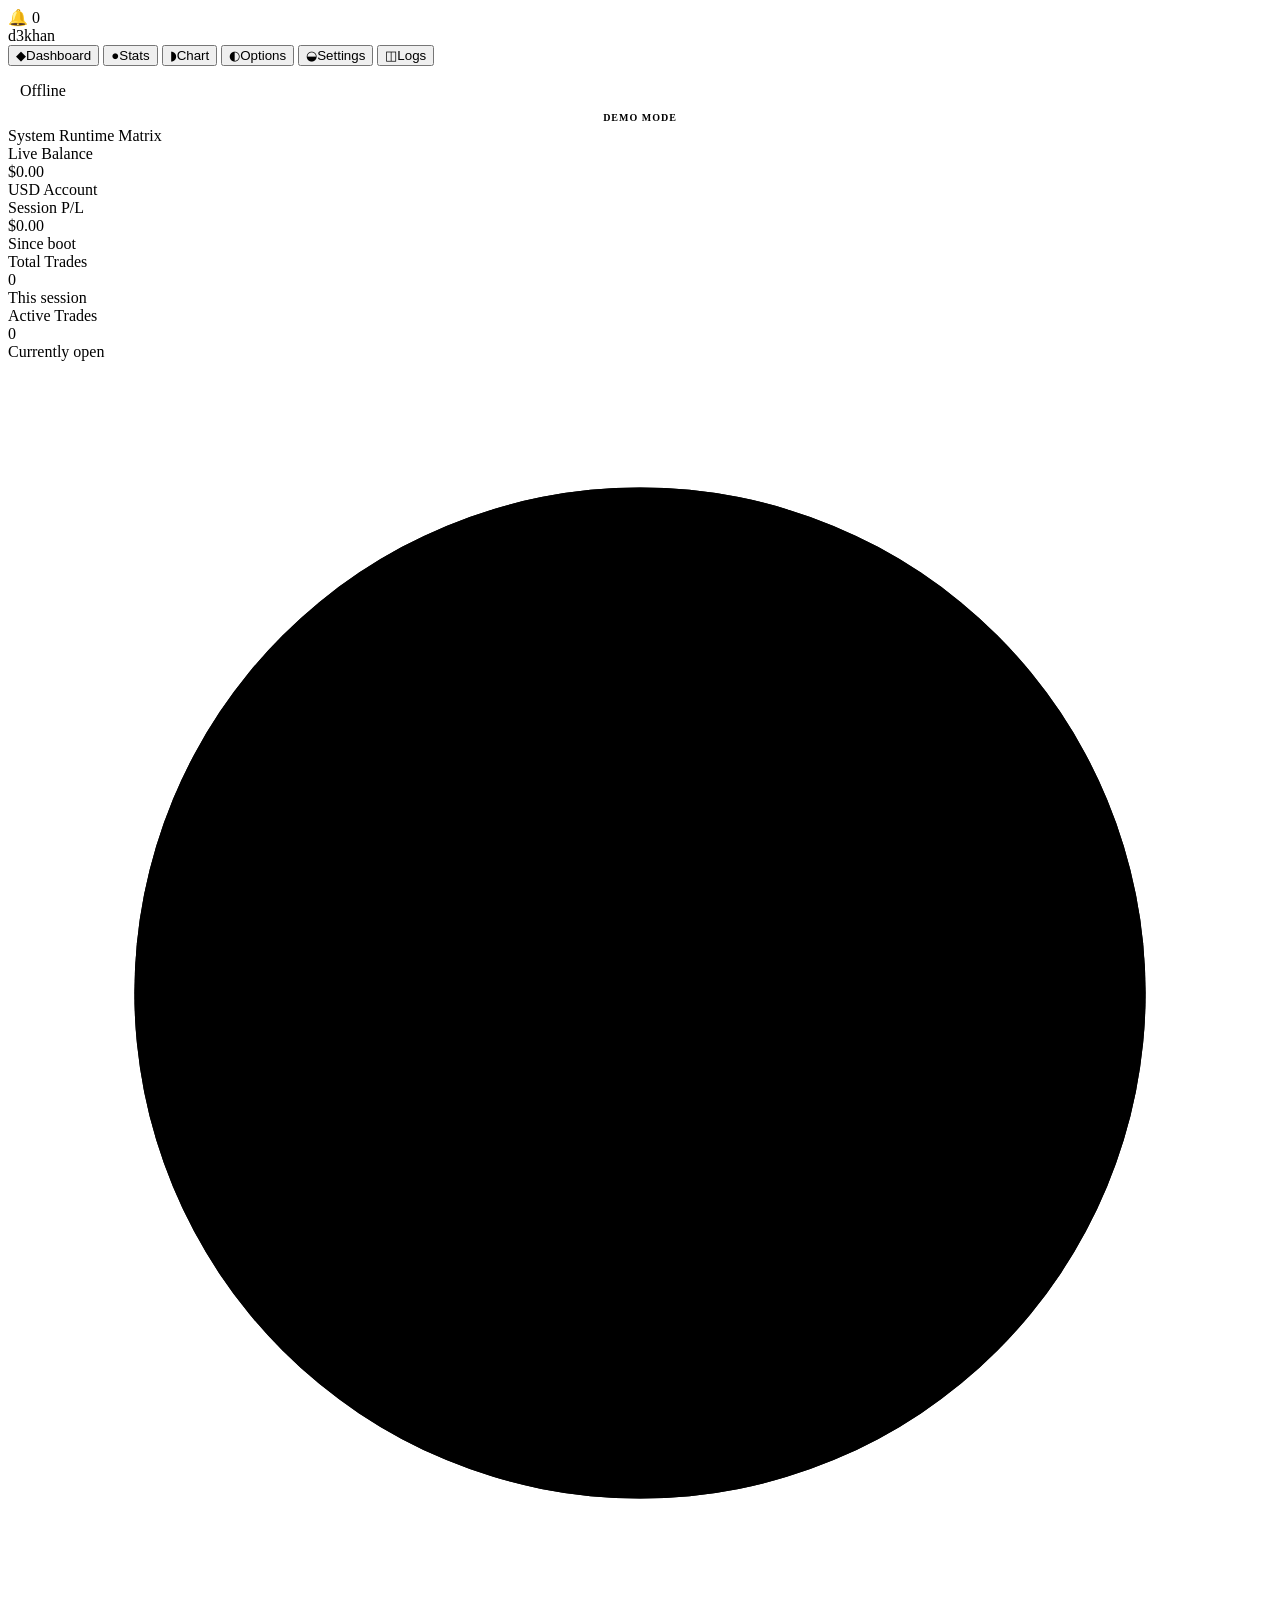
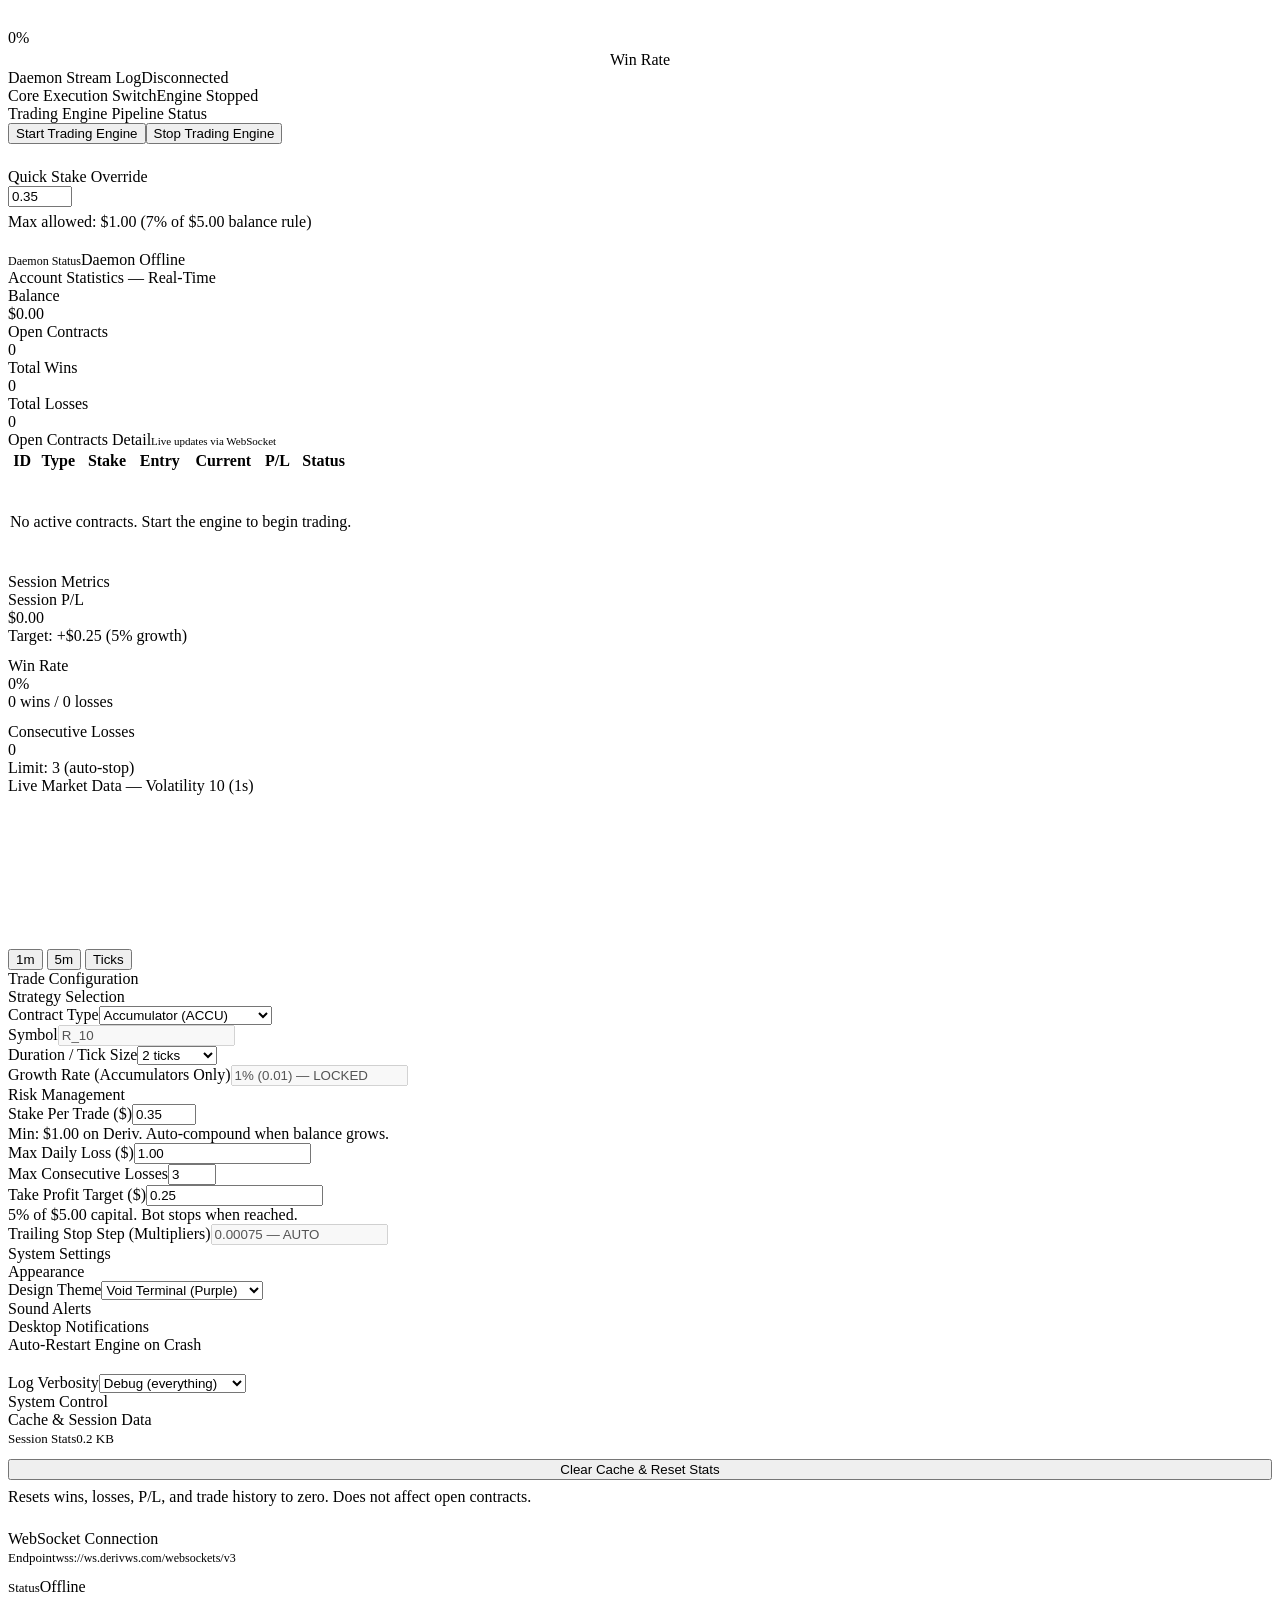
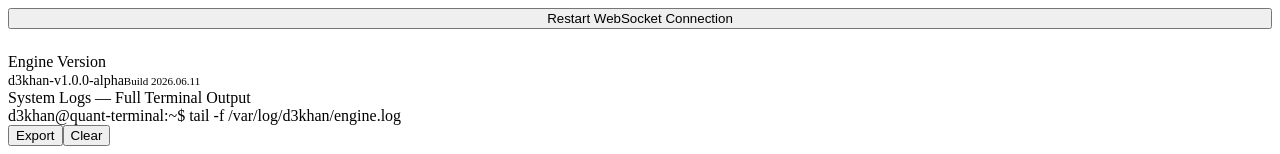
==== d3khan/static/index.html @ b5e7c8ab "initial commit" ====
<!DOCTYPE html>
<html lang="en">
<head>
<meta charset="UTF-8">
<meta name="viewport" content="width=device-width, initial-scale=1.0, maximum-scale=1.0, user-scalable=no">
<title>d3khan</title>
<link id="favicon" rel="icon" type="image/png" href="https://kimi-web-img.moonshot.cn/img/cdn-icons-png.flaticon.com/3fbf85e7470b21893f94568921916eabaa1a23be.png">
<link rel="preconnect" href="https://fonts.googleapis.com">
<link rel="preconnect" href="https://fonts.gstatic.com" crossorigin>
<link href="https://fonts.googleapis.com/css2?family=Inter:wght@300;400;500;600;700&family=JetBrains+Mono:wght@300;400;500;600;700&family=Fira+Code:wght@300;400;500;600;700&family=VT323&display=swap" rel="stylesheet">
<link rel="stylesheet" href="/static/css/themes.css">
<link rel="stylesheet" href="/static/css/base.css">
<base target="_blank">
</head>
<body data-theme="void">

<div class="toast-container" id="toastContainer"></div>

<div class="notif-bell" id="notifBell" title="Click to enable notifications">
&#128276;
<span class="notif-badge hidden" id="notifBadge">0</span>
</div>

<div class="app">
<aside class="sidebar">
<div class="logo">d3khan</div>
<nav class="tabs">
<button class="tab active" data-tab="dashboard"><span class="tab-icon">&#9670;</span><span class="tab-label">Dashboard</span></button>
<button class="tab" data-tab="stats"><span class="tab-icon">&#9679;</span><span class="tab-label">Stats</span></button>
<button class="tab" data-tab="chart"><span class="tab-icon">&#9687;</span><span class="tab-label">Chart</span></button>
<button class="tab" data-tab="options"><span class="tab-icon">&#9680;</span><span class="tab-label">Options</span></button>
<button class="tab" data-tab="settings"><span class="tab-icon">&#9682;</span><span class="tab-label">Settings</span></button>
<button class="tab" data-tab="logs"><span class="tab-icon">&#9707;</span><span class="tab-label">Logs</span></button>
</nav>
<div class="sidebar-footer" style="margin-top:auto;padding:16px 12px 0;border-top:1px solid var(--card-border);">
<div class="status-pill" id="ws-pill-sidebar" style="width:100%;justify-content:center;">
<span class="status-dot offline" id="ws-dot-sidebar"></span>
<span style="color:var(--danger)" id="ws-text-sidebar">Offline</span>
</div>
<div class="demo-badge hidden" id="demo-badge-sidebar" style="margin-top:8px;text-align:center;font-size:10px;font-weight:700;padding:4px;border-radius:4px;background:var(--warning);color:#000;letter-spacing:1px;">DEMO MODE</div>
</div>
</aside>

<main class="content">

<div class="panel active" id="dashboard">
<div class="panel-header">System Runtime Matrix</div>
<div class="card-grid-5">
<div class="card"><div class="card-label">Live Balance</div><div class="card-value" id="dash-balance">$0.00</div><div class="card-sub">USD Account</div></div>
<div class="card"><div class="card-label">Session P/L</div><div class="card-value" id="dash-pl">$0.00</div><div class="card-sub">Since boot</div></div>
<div class="card"><div class="card-label">Total Trades</div><div class="card-value" id="dash-trades">0</div><div class="card-sub">This session</div></div>
<div class="card"><div class="card-label">Active Trades</div><div class="card-value" id="dash-active">0</div><div class="card-sub">Currently open</div></div>
<div class="card"><div class="ring-container"><svg class="ring-svg" viewBox="0 0 100 100"><circle class="ring-track" cx="50" cy="50" r="40"/><circle class="ring-fill" id="winRateRing" cx="50" cy="50" r="40" stroke-dasharray="251.2" stroke-dashoffset="251.2"/></svg><div class="ring-text" id="winRateText">0%</div></div><div class="card-label" style="text-align:center;margin-top:4px;">Win Rate</div></div>
</div>
<div class="row-2" style="flex:1;min-height:0;">
<div class="panel-card">
<div class="panel-card-header"><span>Daemon Stream Log</span><span class="status-pill" id="dash-status-pill"><span class="status-dot offline" id="dash-status-dot"></span><span style="color:var(--danger)" id="dash-status-text">Disconnected</span></span></div>
<div class="panel-card-body" id="dash-log"></div>
</div>
<div class="panel-card">
<div class="panel-card-header"><span>Core Execution Switch</span><span class="status-pill" id="engine-pill"><span class="status-dot offline" id="engine-dot"></span><span style="color:var(--danger)" id="engine-text">Engine Stopped</span></span></div>
<div class="panel-card-body">
<div class="form-group"><div class="form-label">Trading Engine Pipeline Status</div><div class="flex-between mt-2" style="gap:12px;"><button class="btn btn-primary" style="flex:1;" id="btn-start">Start Trading Engine</button><button class="btn btn-danger" style="flex:1;" id="btn-stop">Stop Trading Engine</button></div></div>
<div class="form-group" style="margin-top:24px;"><div class="form-label">Quick Stake Override</div><input type="number" class="form-input" id="stake-input" value="0.35" step="0.01" min="0.01" max="1.00"><div class="card-sub" style="margin-top:6px;">Max allowed: $1.00 (7% of $5.00 balance rule)</div></div>
<div class="flex-between mt-2" style="margin-top:20px;"><span class="text-muted" style="font-size:12px;">Daemon Status</span><span class="status-pill" style="border-color:var(--danger);" id="daemon-pill"><span class="status-dot offline" id="daemon-dot"></span><span style="color:var(--danger)" id="daemon-text">Daemon Offline</span></span></div>
</div>
</div>
</div>
</div>

<div class="panel" id="stats">
<div class="panel-header">Account Statistics — Real-Time</div>
<div class="card-grid">
<div class="card"><div class="card-label">Balance</div><div class="card-value" id="stats-balance">$0.00</div></div>
<div class="card"><div class="card-label">Open Contracts</div><div class="card-value" id="stats-open">0</div></div>
<div class="card"><div class="card-label">Total Wins</div><div class="card-value positive" id="stats-wins">0</div></div>
<div class="card"><div class="card-label">Total Losses</div><div class="card-value negative" id="stats-losses">0</div></div>
</div>
<div class="row-2" style="flex:1;min-height:0;">
<div class="panel-card">
<div class="panel-card-header"><span>Open Contracts Detail</span><span class="text-muted" style="font-size:11px;">Live updates via WebSocket</span></div>
<div class="panel-card-body">
<table class="data-table"><thead><tr><th>ID</th><th>Type</th><th>Stake</th><th>Entry</th><th>Current</th><th>P/L</th><th>Status</th></tr></thead>
<tbody id="contracts-tbody"><tr><td colspan="7" style="text-align:center;color:var(--text-muted);padding:40px 0;">No active contracts. Start the engine to begin trading.</td></tr></tbody>
</table>
</div>
</div>
<div class="panel-card">
<div class="panel-card-header">Session Metrics</div>
<div class="panel-card-body">
<div class="card" style="margin-bottom:12px;"><div class="card-label">Session P/L</div><div class="card-value" id="stats-pl">$0.00</div><div class="card-sub">Target: +$0.25 (5% growth)</div></div>
<div class="card" style="margin-bottom:12px;"><div class="card-label">Win Rate</div><div class="card-value" id="stats-rate">0%</div><div class="card-sub" id="stats-wl">0 wins / 0 losses</div></div>
<div class="card"><div class="card-label">Consecutive Losses</div><div class="card-value" id="stats-consec">0</div><div class="card-sub">Limit: 3 (auto-stop)</div></div>
</div>
</div>
</div>
</div>

<div class="panel" id="chart">
<div class="panel-header">Live Market Data — Volatility 10 (1s)</div>
<div class="chart-container">
<canvas id="chartCanvas" class="chart-canvas"></canvas>
<div class="chart-overlay">
<button class="chart-btn active" data-tf="1m">1m</button>
<button class="chart-btn" data-tf="5m">5m</button>
<button class="chart-btn" data-tf="ticks">Ticks</button>
</div>
</div>
</div>

<div class="panel" id="options">
<div class="panel-header">Trade Configuration</div>
<div class="row-2" style="flex:1;min-height:0;">
<div class="panel-card">
<div class="panel-card-header">Strategy Selection</div>
<div class="panel-card-body">
<div class="form-group"><label class="form-label">Contract Type</label><select class="form-select" id="contract-type">
<option value="ACCU">Accumulator (ACCU)</option>
<option value="CALL">Rise / Fall (CALL)</option>
<option value="PUT">Rise / Fall (PUT)</option>
<option value="MULTUP">Multipliers (MULTUP)</option>
<option value="MULTDOWN">Multipliers (MULTDOWN)</option>
<option value="ONETOUCH">Touch / No Touch</option>
<option value="NOTOUCH">Touch / No Touch</option>
<option value="OVER">Digits Over / Under</option>
<option value="UNDER">Digits Over / Under</option>
<option value="HIGHER">Higher / Lower</option>
<option value="LOWER">Higher / Lower</option>
<option value="DIGITEVEN">Even / Odd</option>
<option value="DIGITODD">Even / Odd</option>
<option value="DIGITMATCH">Match / Differ</option>
<option value="DIGITDIFF">Match / Differ</option>
</select></div>
<div class="form-group"><label class="form-label">Symbol</label><input type="text" class="form-input" value="R_10" disabled></div>
<div class="form-group"><label class="form-label">Duration / Tick Size</label><select class="form-select" id="duration-select"><option>2 ticks</option><option>5 ticks</option><option>1 minute</option><option>5 minutes</option></select></div>
<div class="form-group"><label class="form-label">Growth Rate (Accumulators Only)</label><input type="text" class="form-input" value="1% (0.01) — LOCKED" disabled></div>
</div>
</div>
<div class="panel-card">
<div class="panel-card-header">Risk Management</div>
<div class="panel-card-body">
<div class="form-group"><label class="form-label">Stake Per Trade ($)</label><input type="number" class="form-input" id="opt-stake" value="0.35" step="0.01" min="0.01" max="1.00"><div class="card-sub">Min: $1.00 on Deriv. Auto-compound when balance grows.</div></div>
<div class="form-group"><label class="form-label">Max Daily Loss ($)</label><input type="number" class="form-input" id="max-loss" value="1.00" step="0.01"></div>
<div class="form-group"><label class="form-label">Max Consecutive Losses</label><input type="number" class="form-input" id="max-consec" value="3" step="1" min="1" max="10"></div>
<div class="form-group"><label class="form-label">Take Profit Target ($)</label><input type="number" class="form-input" id="tp-target" value="0.25" step="0.01"><div class="card-sub">5% of $5.00 capital. Bot stops when reached.</div></div>
<div class="form-group"><label class="form-label">Trailing Stop Step (Multipliers)</label><input type="text" class="form-input" value="0.00075 — AUTO" disabled></div>
</div>
</div>
</div>
</div>

<div class="panel" id="settings">
<div class="panel-header">System Settings</div>
<div class="row-2" style="flex:1;min-height:0;">
<div class="panel-card">
<div class="panel-card-header">Appearance</div>
<div class="panel-card-body">
<div class="form-group"><label class="form-label">Design Theme</label><select class="form-select" id="theme-selector">
<option value="void" selected>Void Terminal (Purple)</option>
<option value="ice">Ice Terminal (Blue)</option>
<option value="matrix">Matrix Terminal (Green)</option>
</select></div>
<div class="toggle-row"><span class="toggle-label">Sound Alerts</span><div class="toggle" id="toggle-sound"><div class="toggle-knob"></div></div></div>
<div class="toggle-row"><span class="toggle-label">Desktop Notifications</span><div class="toggle active" id="toggle-notif"><div class="toggle-knob"></div></div></div>
<div class="toggle-row"><span class="toggle-label">Auto-Restart Engine on Crash</span><div class="toggle active" id="toggle-restart"><div class="toggle-knob"></div></div></div>
<div class="form-group" style="margin-top:20px;"><label class="form-label">Log Verbosity</label><select class="form-select" id="log-level"><option>Debug (everything)</option><option>Info (trades + errors)</option><option>Warning (errors only)</option></select></div>
</div>
</div>
<div class="panel-card">
<div class="panel-card-header">System Control</div>
<div class="panel-card-body">
<div class="form-group"><label class="form-label">Cache & Session Data</label><div class="card" style="margin-bottom:12px;"><div class="flex-between"><span class="text-muted" style="font-size:13px;">Session Stats</span><span class="text-success" style="font-size:13px;font-family:var(--font-mono);" id="cache-size">0.2 KB</span></div></div><button class="btn btn-danger" style="width:100%;" id="btn-clear-cache">Clear Cache & Reset Stats</button><div class="card-sub" style="margin-top:8px;">Resets wins, losses, P/L, and trade history to zero. Does not affect open contracts.</div></div>
<div class="form-group" style="margin-top:24px;"><label class="form-label">WebSocket Connection</label><div class="flex-between" style="margin-bottom:12px;"><span class="text-muted" style="font-size:13px;">Endpoint</span><span style="font-family:var(--font-mono);font-size:12px;">wss://ws.derivws.com/websockets/v3</span></div><div class="flex-between" style="margin-bottom:12px;"><span class="text-muted" style="font-size:13px;">Status</span><span class="status-pill" id="ws-pill"><span class="status-dot offline" id="ws-dot"></span><span style="color:var(--danger)" id="ws-text">Offline</span></span></div><button class="btn btn-outline" style="width:100%;" id="btn-restart-ws">Restart WebSocket Connection</button></div>
<div class="form-group" style="margin-top:24px;"><label class="form-label">Engine Version</label><div class="flex-between"><span style="font-family:var(--font-mono);font-size:14px;">d3khan-v1.0.0-alpha</span><span class="text-muted" style="font-size:11px;">Build 2026.06.11</span></div></div>
</div>
</div>
</div>
</div>

<div class="panel" id="logs">
<div class="panel-header">System Logs — Full Terminal Output</div>
<div class="panel-card" style="flex:1;">
<div class="panel-card-header"><span>d3khan@quant-terminal:~$ tail -f /var/log/d3khan/engine.log</span><div class="flex-between gap-2"><button class="btn btn-sm btn-outline" id="btn-export-logs">Export</button><button class="btn btn-sm btn-outline" id="btn-clear-logs">Clear</button></div></div>
<div class="panel-card-body" id="full-logs"></div>
</div>
</div>

</main>
</div>

<script src="/static/js/utils.js"></script>
<script src="/static/js/dashboard.js"></script>
<script src="/static/js/stats.js"></script>
<script src="/static/js/chart.js"></script>
<script src="/static/js/options.js"></script>
<script src="/static/js/settings.js"></script>
<script src="/static/js/logs.js"></script>
<script src="/static/js/app.js"></script>
</body>
</html>
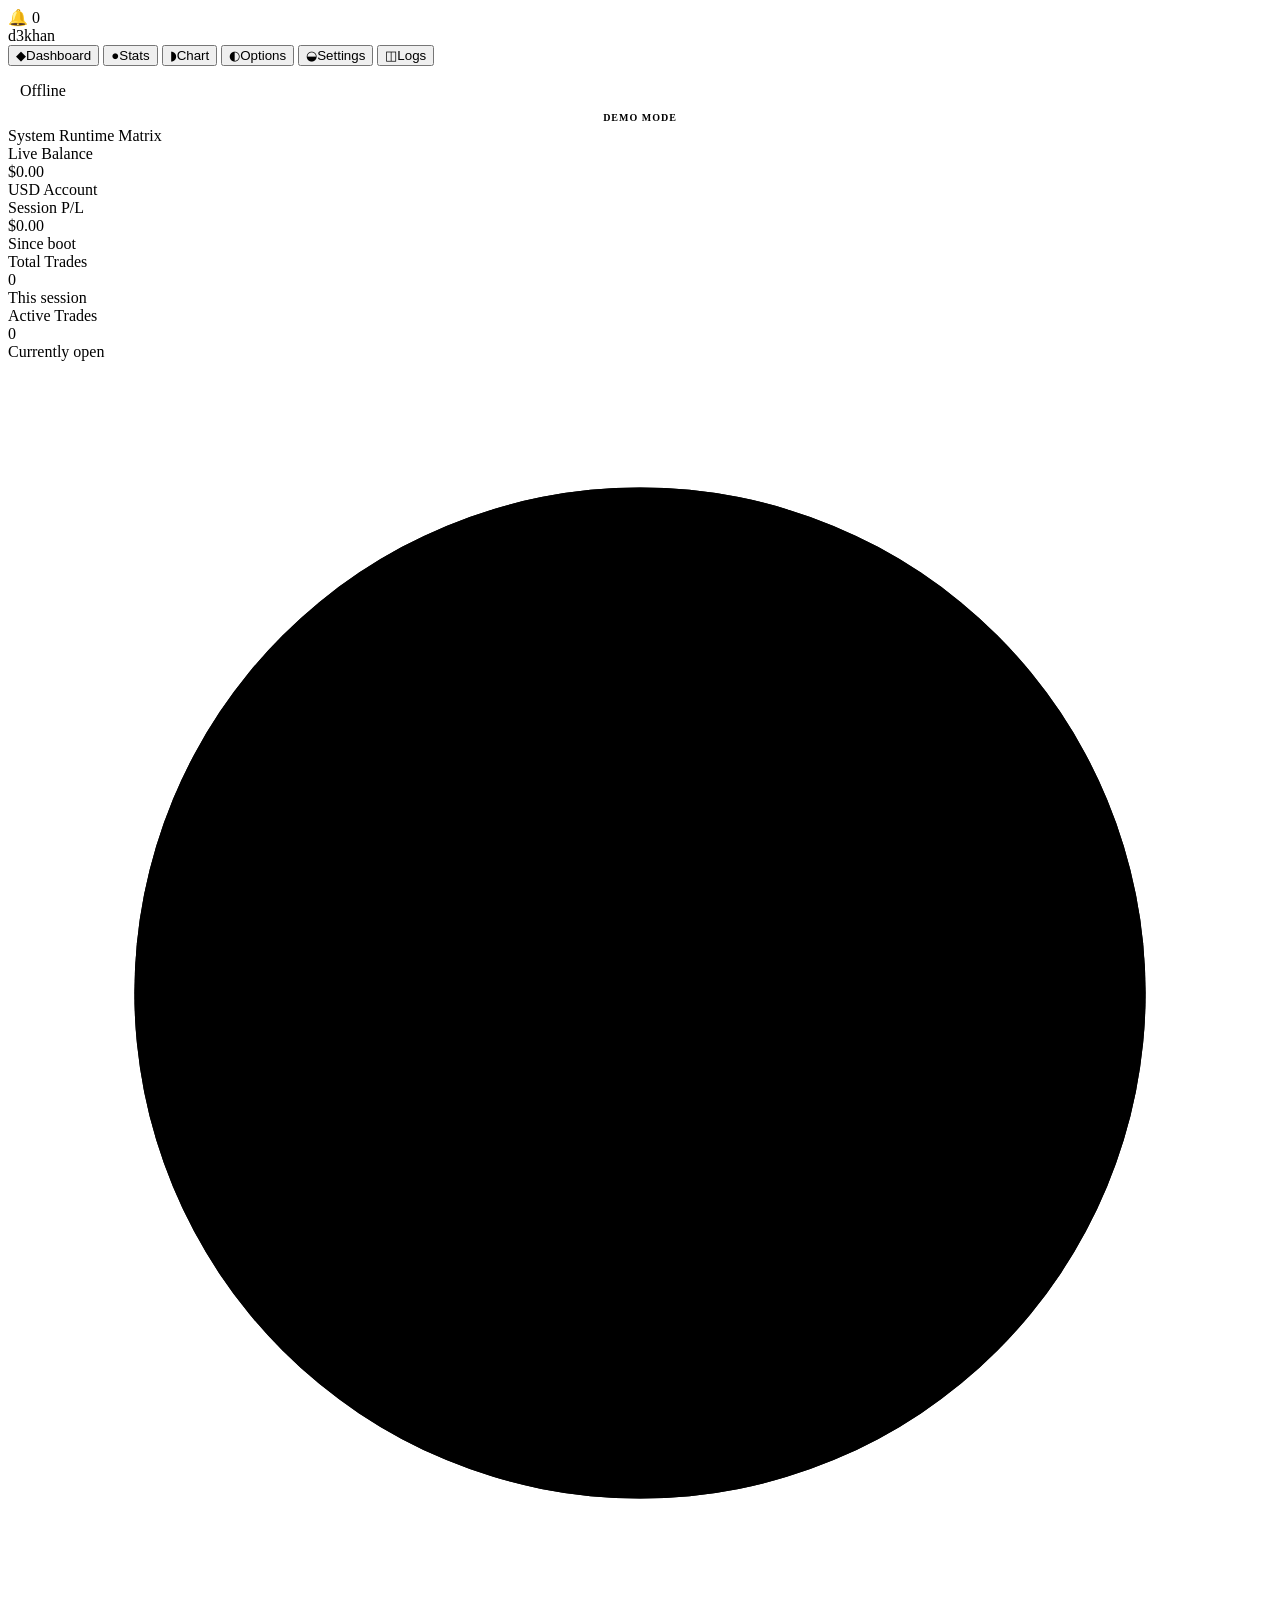
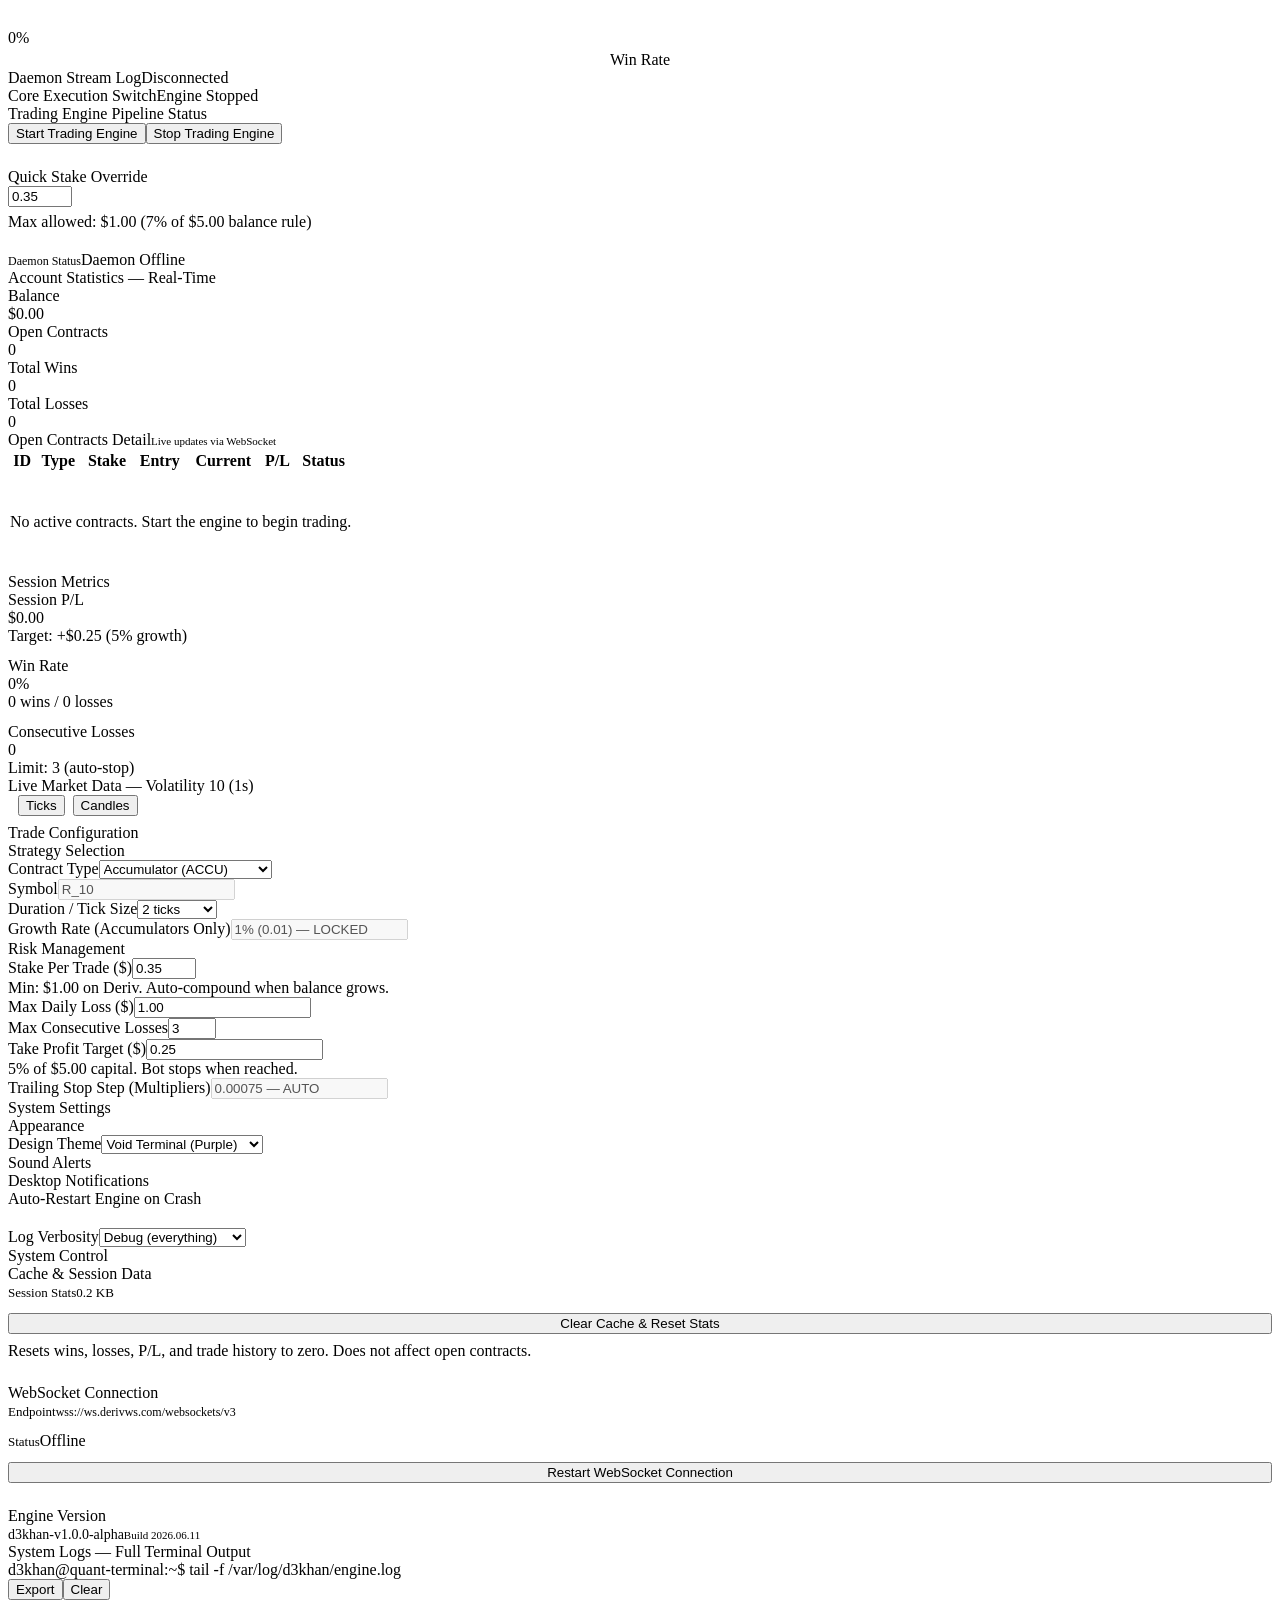
==== commit aab439c0: "charts added" ====
--- a/d3khan/static/index.html
+++ b/d3khan/static/index.html
@@ -1,200 +1,415 @@
 <!DOCTYPE html>
 <html lang="en">
+
 <head>
-<meta charset="UTF-8">
-<meta name="viewport" content="width=device-width, initial-scale=1.0, maximum-scale=1.0, user-scalable=no">
-<title>d3khan</title>
-<link id="favicon" rel="icon" type="image/png" href="https://kimi-web-img.moonshot.cn/img/cdn-icons-png.flaticon.com/3fbf85e7470b21893f94568921916eabaa1a23be.png">
-<link rel="preconnect" href="https://fonts.googleapis.com">
-<link rel="preconnect" href="https://fonts.gstatic.com" crossorigin>
-<link href="https://fonts.googleapis.com/css2?family=Inter:wght@300;400;500;600;700&family=JetBrains+Mono:wght@300;400;500;600;700&family=Fira+Code:wght@300;400;500;600;700&family=VT323&display=swap" rel="stylesheet">
-<link rel="stylesheet" href="/static/css/themes.css">
-<link rel="stylesheet" href="/static/css/base.css">
-<base target="_blank">
+    <meta charset="UTF-8">
+    <meta name="viewport" content="width=device-width, initial-scale=1.0, maximum-scale=1.0, user-scalable=no">
+    <title>d3khan</title>
+    <link id="favicon" rel="icon" type="image/png"
+        href="https://kimi-web-img.moonshot.cn/img/cdn-icons-png.flaticon.com/3fbf85e7470b21893f94568921916eabaa1a23be.png">
+    <link rel="preconnect" href="https://fonts.googleapis.com">
+    <link rel="preconnect" href="https://fonts.gstatic.com" crossorigin>
+    <link
+        href="https://fonts.googleapis.com/css2?family=Inter:wght@300;400;500;600;700&family=JetBrains+Mono:wght@300;400;500;600;700&family=Fira+Code:wght@300;400;500;600;700&family=VT323&display=swap"
+        rel="stylesheet">
+    <link rel="stylesheet" href="/static/css/themes.css">
+    <link rel="stylesheet" href="/static/css/base.css">
+    <base target="_blank">
 </head>
+
 <body data-theme="void">
 
-<div class="toast-container" id="toastContainer"></div>
-
-<div class="notif-bell" id="notifBell" title="Click to enable notifications">
-&#128276;
-<span class="notif-badge hidden" id="notifBadge">0</span>
-</div>
-
-<div class="app">
-<aside class="sidebar">
-<div class="logo">d3khan</div>
-<nav class="tabs">
-<button class="tab active" data-tab="dashboard"><span class="tab-icon">&#9670;</span><span class="tab-label">Dashboard</span></button>
-<button class="tab" data-tab="stats"><span class="tab-icon">&#9679;</span><span class="tab-label">Stats</span></button>
-<button class="tab" data-tab="chart"><span class="tab-icon">&#9687;</span><span class="tab-label">Chart</span></button>
-<button class="tab" data-tab="options"><span class="tab-icon">&#9680;</span><span class="tab-label">Options</span></button>
-<button class="tab" data-tab="settings"><span class="tab-icon">&#9682;</span><span class="tab-label">Settings</span></button>
-<button class="tab" data-tab="logs"><span class="tab-icon">&#9707;</span><span class="tab-label">Logs</span></button>
-</nav>
-<div class="sidebar-footer" style="margin-top:auto;padding:16px 12px 0;border-top:1px solid var(--card-border);">
-<div class="status-pill" id="ws-pill-sidebar" style="width:100%;justify-content:center;">
-<span class="status-dot offline" id="ws-dot-sidebar"></span>
-<span style="color:var(--danger)" id="ws-text-sidebar">Offline</span>
-</div>
-<div class="demo-badge hidden" id="demo-badge-sidebar" style="margin-top:8px;text-align:center;font-size:10px;font-weight:700;padding:4px;border-radius:4px;background:var(--warning);color:#000;letter-spacing:1px;">DEMO MODE</div>
-</div>
-</aside>
-
-<main class="content">
-
-<div class="panel active" id="dashboard">
-<div class="panel-header">System Runtime Matrix</div>
-<div class="card-grid-5">
-<div class="card"><div class="card-label">Live Balance</div><div class="card-value" id="dash-balance">$0.00</div><div class="card-sub">USD Account</div></div>
-<div class="card"><div class="card-label">Session P/L</div><div class="card-value" id="dash-pl">$0.00</div><div class="card-sub">Since boot</div></div>
-<div class="card"><div class="card-label">Total Trades</div><div class="card-value" id="dash-trades">0</div><div class="card-sub">This session</div></div>
-<div class="card"><div class="card-label">Active Trades</div><div class="card-value" id="dash-active">0</div><div class="card-sub">Currently open</div></div>
-<div class="card"><div class="ring-container"><svg class="ring-svg" viewBox="0 0 100 100"><circle class="ring-track" cx="50" cy="50" r="40"/><circle class="ring-fill" id="winRateRing" cx="50" cy="50" r="40" stroke-dasharray="251.2" stroke-dashoffset="251.2"/></svg><div class="ring-text" id="winRateText">0%</div></div><div class="card-label" style="text-align:center;margin-top:4px;">Win Rate</div></div>
-</div>
-<div class="row-2" style="flex:1;min-height:0;">
-<div class="panel-card">
-<div class="panel-card-header"><span>Daemon Stream Log</span><span class="status-pill" id="dash-status-pill"><span class="status-dot offline" id="dash-status-dot"></span><span style="color:var(--danger)" id="dash-status-text">Disconnected</span></span></div>
-<div class="panel-card-body" id="dash-log"></div>
-</div>
-<div class="panel-card">
-<div class="panel-card-header"><span>Core Execution Switch</span><span class="status-pill" id="engine-pill"><span class="status-dot offline" id="engine-dot"></span><span style="color:var(--danger)" id="engine-text">Engine Stopped</span></span></div>
-<div class="panel-card-body">
-<div class="form-group"><div class="form-label">Trading Engine Pipeline Status</div><div class="flex-between mt-2" style="gap:12px;"><button class="btn btn-primary" style="flex:1;" id="btn-start">Start Trading Engine</button><button class="btn btn-danger" style="flex:1;" id="btn-stop">Stop Trading Engine</button></div></div>
-<div class="form-group" style="margin-top:24px;"><div class="form-label">Quick Stake Override</div><input type="number" class="form-input" id="stake-input" value="0.35" step="0.01" min="0.01" max="1.00"><div class="card-sub" style="margin-top:6px;">Max allowed: $1.00 (7% of $5.00 balance rule)</div></div>
-<div class="flex-between mt-2" style="margin-top:20px;"><span class="text-muted" style="font-size:12px;">Daemon Status</span><span class="status-pill" style="border-color:var(--danger);" id="daemon-pill"><span class="status-dot offline" id="daemon-dot"></span><span style="color:var(--danger)" id="daemon-text">Daemon Offline</span></span></div>
-</div>
-</div>
-</div>
-</div>
-
-<div class="panel" id="stats">
-<div class="panel-header">Account Statistics — Real-Time</div>
-<div class="card-grid">
-<div class="card"><div class="card-label">Balance</div><div class="card-value" id="stats-balance">$0.00</div></div>
-<div class="card"><div class="card-label">Open Contracts</div><div class="card-value" id="stats-open">0</div></div>
-<div class="card"><div class="card-label">Total Wins</div><div class="card-value positive" id="stats-wins">0</div></div>
-<div class="card"><div class="card-label">Total Losses</div><div class="card-value negative" id="stats-losses">0</div></div>
-</div>
-<div class="row-2" style="flex:1;min-height:0;">
-<div class="panel-card">
-<div class="panel-card-header"><span>Open Contracts Detail</span><span class="text-muted" style="font-size:11px;">Live updates via WebSocket</span></div>
-<div class="panel-card-body">
-<table class="data-table"><thead><tr><th>ID</th><th>Type</th><th>Stake</th><th>Entry</th><th>Current</th><th>P/L</th><th>Status</th></tr></thead>
-<tbody id="contracts-tbody"><tr><td colspan="7" style="text-align:center;color:var(--text-muted);padding:40px 0;">No active contracts. Start the engine to begin trading.</td></tr></tbody>
-</table>
-</div>
-</div>
-<div class="panel-card">
-<div class="panel-card-header">Session Metrics</div>
-<div class="panel-card-body">
-<div class="card" style="margin-bottom:12px;"><div class="card-label">Session P/L</div><div class="card-value" id="stats-pl">$0.00</div><div class="card-sub">Target: +$0.25 (5% growth)</div></div>
-<div class="card" style="margin-bottom:12px;"><div class="card-label">Win Rate</div><div class="card-value" id="stats-rate">0%</div><div class="card-sub" id="stats-wl">0 wins / 0 losses</div></div>
-<div class="card"><div class="card-label">Consecutive Losses</div><div class="card-value" id="stats-consec">0</div><div class="card-sub">Limit: 3 (auto-stop)</div></div>
-</div>
-</div>
-</div>
-</div>
-
-<div class="panel" id="chart">
-<div class="panel-header">Live Market Data — Volatility 10 (1s)</div>
-<div class="chart-container">
-<canvas id="chartCanvas" class="chart-canvas"></canvas>
-<div class="chart-overlay">
-<button class="chart-btn active" data-tf="1m">1m</button>
-<button class="chart-btn" data-tf="5m">5m</button>
-<button class="chart-btn" data-tf="ticks">Ticks</button>
-</div>
-</div>
-</div>
-
-<div class="panel" id="options">
-<div class="panel-header">Trade Configuration</div>
-<div class="row-2" style="flex:1;min-height:0;">
-<div class="panel-card">
-<div class="panel-card-header">Strategy Selection</div>
-<div class="panel-card-body">
-<div class="form-group"><label class="form-label">Contract Type</label><select class="form-select" id="contract-type">
-<option value="ACCU">Accumulator (ACCU)</option>
-<option value="CALL">Rise / Fall (CALL)</option>
-<option value="PUT">Rise / Fall (PUT)</option>
-<option value="MULTUP">Multipliers (MULTUP)</option>
-<option value="MULTDOWN">Multipliers (MULTDOWN)</option>
-<option value="ONETOUCH">Touch / No Touch</option>
-<option value="NOTOUCH">Touch / No Touch</option>
-<option value="OVER">Digits Over / Under</option>
-<option value="UNDER">Digits Over / Under</option>
-<option value="HIGHER">Higher / Lower</option>
-<option value="LOWER">Higher / Lower</option>
-<option value="DIGITEVEN">Even / Odd</option>
-<option value="DIGITODD">Even / Odd</option>
-<option value="DIGITMATCH">Match / Differ</option>
-<option value="DIGITDIFF">Match / Differ</option>
-</select></div>
-<div class="form-group"><label class="form-label">Symbol</label><input type="text" class="form-input" value="R_10" disabled></div>
-<div class="form-group"><label class="form-label">Duration / Tick Size</label><select class="form-select" id="duration-select"><option>2 ticks</option><option>5 ticks</option><option>1 minute</option><option>5 minutes</option></select></div>
-<div class="form-group"><label class="form-label">Growth Rate (Accumulators Only)</label><input type="text" class="form-input" value="1% (0.01) — LOCKED" disabled></div>
-</div>
-</div>
-<div class="panel-card">
-<div class="panel-card-header">Risk Management</div>
-<div class="panel-card-body">
-<div class="form-group"><label class="form-label">Stake Per Trade ($)</label><input type="number" class="form-input" id="opt-stake" value="0.35" step="0.01" min="0.01" max="1.00"><div class="card-sub">Min: $1.00 on Deriv. Auto-compound when balance grows.</div></div>
-<div class="form-group"><label class="form-label">Max Daily Loss ($)</label><input type="number" class="form-input" id="max-loss" value="1.00" step="0.01"></div>
-<div class="form-group"><label class="form-label">Max Consecutive Losses</label><input type="number" class="form-input" id="max-consec" value="3" step="1" min="1" max="10"></div>
-<div class="form-group"><label class="form-label">Take Profit Target ($)</label><input type="number" class="form-input" id="tp-target" value="0.25" step="0.01"><div class="card-sub">5% of $5.00 capital. Bot stops when reached.</div></div>
-<div class="form-group"><label class="form-label">Trailing Stop Step (Multipliers)</label><input type="text" class="form-input" value="0.00075 — AUTO" disabled></div>
-</div>
-</div>
-</div>
-</div>
-
-<div class="panel" id="settings">
-<div class="panel-header">System Settings</div>
-<div class="row-2" style="flex:1;min-height:0;">
-<div class="panel-card">
-<div class="panel-card-header">Appearance</div>
-<div class="panel-card-body">
-<div class="form-group"><label class="form-label">Design Theme</label><select class="form-select" id="theme-selector">
-<option value="void" selected>Void Terminal (Purple)</option>
-<option value="ice">Ice Terminal (Blue)</option>
-<option value="matrix">Matrix Terminal (Green)</option>
-</select></div>
-<div class="toggle-row"><span class="toggle-label">Sound Alerts</span><div class="toggle" id="toggle-sound"><div class="toggle-knob"></div></div></div>
-<div class="toggle-row"><span class="toggle-label">Desktop Notifications</span><div class="toggle active" id="toggle-notif"><div class="toggle-knob"></div></div></div>
-<div class="toggle-row"><span class="toggle-label">Auto-Restart Engine on Crash</span><div class="toggle active" id="toggle-restart"><div class="toggle-knob"></div></div></div>
-<div class="form-group" style="margin-top:20px;"><label class="form-label">Log Verbosity</label><select class="form-select" id="log-level"><option>Debug (everything)</option><option>Info (trades + errors)</option><option>Warning (errors only)</option></select></div>
-</div>
-</div>
-<div class="panel-card">
-<div class="panel-card-header">System Control</div>
-<div class="panel-card-body">
-<div class="form-group"><label class="form-label">Cache & Session Data</label><div class="card" style="margin-bottom:12px;"><div class="flex-between"><span class="text-muted" style="font-size:13px;">Session Stats</span><span class="text-success" style="font-size:13px;font-family:var(--font-mono);" id="cache-size">0.2 KB</span></div></div><button class="btn btn-danger" style="width:100%;" id="btn-clear-cache">Clear Cache & Reset Stats</button><div class="card-sub" style="margin-top:8px;">Resets wins, losses, P/L, and trade history to zero. Does not affect open contracts.</div></div>
-<div class="form-group" style="margin-top:24px;"><label class="form-label">WebSocket Connection</label><div class="flex-between" style="margin-bottom:12px;"><span class="text-muted" style="font-size:13px;">Endpoint</span><span style="font-family:var(--font-mono);font-size:12px;">wss://ws.derivws.com/websockets/v3</span></div><div class="flex-between" style="margin-bottom:12px;"><span class="text-muted" style="font-size:13px;">Status</span><span class="status-pill" id="ws-pill"><span class="status-dot offline" id="ws-dot"></span><span style="color:var(--danger)" id="ws-text">Offline</span></span></div><button class="btn btn-outline" style="width:100%;" id="btn-restart-ws">Restart WebSocket Connection</button></div>
-<div class="form-group" style="margin-top:24px;"><label class="form-label">Engine Version</label><div class="flex-between"><span style="font-family:var(--font-mono);font-size:14px;">d3khan-v1.0.0-alpha</span><span class="text-muted" style="font-size:11px;">Build 2026.06.11</span></div></div>
-</div>
-</div>
-</div>
-</div>
-
-<div class="panel" id="logs">
-<div class="panel-header">System Logs — Full Terminal Output</div>
-<div class="panel-card" style="flex:1;">
-<div class="panel-card-header"><span>d3khan@quant-terminal:~$ tail -f /var/log/d3khan/engine.log</span><div class="flex-between gap-2"><button class="btn btn-sm btn-outline" id="btn-export-logs">Export</button><button class="btn btn-sm btn-outline" id="btn-clear-logs">Clear</button></div></div>
-<div class="panel-card-body" id="full-logs"></div>
-</div>
-</div>
-
-</main>
-</div>
-
-<script src="/static/js/utils.js"></script>
-<script src="/static/js/dashboard.js"></script>
-<script src="/static/js/stats.js"></script>
-<script src="/static/js/chart.js"></script>
-<script src="/static/js/options.js"></script>
-<script src="/static/js/settings.js"></script>
-<script src="/static/js/logs.js"></script>
-<script src="/static/js/app.js"></script>
+    <div class="toast-container" id="toastContainer"></div>
+
+    <div class="notif-bell" id="notifBell" title="Click to enable notifications">
+        &#128276;
+        <span class="notif-badge hidden" id="notifBadge">0</span>
+    </div>
+
+    <div class="app">
+        <aside class="sidebar">
+            <div class="logo">d3khan</div>
+            <nav class="tabs">
+                <button class="tab active" data-tab="dashboard"><span class="tab-icon">&#9670;</span><span
+                        class="tab-label">Dashboard</span></button>
+                <button class="tab" data-tab="stats"><span class="tab-icon">&#9679;</span><span
+                        class="tab-label">Stats</span></button>
+                <button class="tab" data-tab="chart"><span class="tab-icon">&#9687;</span><span
+                        class="tab-label">Chart</span></button>
+                <button class="tab" data-tab="options"><span class="tab-icon">&#9680;</span><span
+                        class="tab-label">Options</span></button>
+                <button class="tab" data-tab="settings"><span class="tab-icon">&#9682;</span><span
+                        class="tab-label">Settings</span></button>
+                <button class="tab" data-tab="logs"><span class="tab-icon">&#9707;</span><span
+                        class="tab-label">Logs</span></button>
+            </nav>
+            <div class="sidebar-footer"
+                style="margin-top:auto;padding:16px 12px 0;border-top:1px solid var(--card-border);">
+                <div class="status-pill" id="ws-pill-sidebar" style="width:100%;justify-content:center;">
+                    <span class="status-dot offline" id="ws-dot-sidebar"></span>
+                    <span style="color:var(--danger)" id="ws-text-sidebar">Offline</span>
+                </div>
+                <div class="demo-badge hidden" id="demo-badge-sidebar"
+                    style="margin-top:8px;text-align:center;font-size:10px;font-weight:700;padding:4px;border-radius:4px;background:var(--warning);color:#000;letter-spacing:1px;">
+                    DEMO MODE</div>
+            </div>
+        </aside>
+
+        <main class="content">
+
+            <div class="panel active" id="dashboard">
+                <div class="panel-header">System Runtime Matrix</div>
+                <div class="card-grid-5">
+                    <div class="card">
+                        <div class="card-label">Live Balance</div>
+                        <div class="card-value" id="dash-balance">$0.00</div>
+                        <div class="card-sub">USD Account</div>
+                    </div>
+                    <div class="card">
+                        <div class="card-label">Session P/L</div>
+                        <div class="card-value" id="dash-pl">$0.00</div>
+                        <div class="card-sub">Since boot</div>
+                    </div>
+                    <div class="card">
+                        <div class="card-label">Total Trades</div>
+                        <div class="card-value" id="dash-trades">0</div>
+                        <div class="card-sub">This session</div>
+                    </div>
+                    <div class="card">
+                        <div class="card-label">Active Trades</div>
+                        <div class="card-value" id="dash-active">0</div>
+                        <div class="card-sub">Currently open</div>
+                    </div>
+                    <div class="card">
+                        <div class="ring-container"><svg class="ring-svg" viewBox="0 0 100 100">
+                                <circle class="ring-track" cx="50" cy="50" r="40" />
+                                <circle class="ring-fill" id="winRateRing" cx="50" cy="50" r="40"
+                                    stroke-dasharray="251.2" stroke-dashoffset="251.2" />
+                            </svg>
+                            <div class="ring-text" id="winRateText">0%</div>
+                        </div>
+                        <div class="card-label" style="text-align:center;margin-top:4px;">Win Rate</div>
+                    </div>
+                </div>
+                <div class="row-2" style="flex:1;min-height:0;">
+                    <div class="panel-card">
+                        <div class="panel-card-header"><span>Daemon Stream Log</span><span class="status-pill"
+                                id="dash-status-pill"><span class="status-dot offline" id="dash-status-dot"></span><span
+                                    style="color:var(--danger)" id="dash-status-text">Disconnected</span></span></div>
+                        <div class="panel-card-body" id="dash-log"></div>
+                    </div>
+                    <div class="panel-card">
+                        <div class="panel-card-header"><span>Core Execution Switch</span><span class="status-pill"
+                                id="engine-pill"><span class="status-dot offline" id="engine-dot"></span><span
+                                    style="color:var(--danger)" id="engine-text">Engine Stopped</span></span></div>
+                        <div class="panel-card-body">
+                            <div class="form-group">
+                                <div class="form-label">Trading Engine Pipeline Status</div>
+                                <div class="flex-between mt-2" style="gap:12px;"><button class="btn btn-primary"
+                                        style="flex:1;" id="btn-start">Start Trading Engine</button><button
+                                        class="btn btn-danger" style="flex:1;" id="btn-stop">Stop Trading
+                                        Engine</button></div>
+                            </div>
+                            <div class="form-group" style="margin-top:24px;">
+                                <div class="form-label">Quick Stake Override</div><input type="number"
+                                    class="form-input" id="stake-input" value="0.35" step="0.01" min="0.01" max="1.00">
+                                <div class="card-sub" style="margin-top:6px;">Max allowed: $1.00 (7% of $5.00 balance
+                                    rule)</div>
+                            </div>
+                            <div class="flex-between mt-2" style="margin-top:20px;"><span class="text-muted"
+                                    style="font-size:12px;">Daemon Status</span><span class="status-pill"
+                                    style="border-color:var(--danger);" id="daemon-pill"><span
+                                        class="status-dot offline" id="daemon-dot"></span><span
+                                        style="color:var(--danger)" id="daemon-text">Daemon Offline</span></span></div>
+                        </div>
+                    </div>
+                </div>
+            </div>
+
+            <div class="panel" id="stats">
+                <div class="panel-header">Account Statistics — Real-Time</div>
+                <div class="card-grid">
+                    <div class="card">
+                        <div class="card-label">Balance</div>
+                        <div class="card-value" id="stats-balance">$0.00</div>
+                    </div>
+                    <div class="card">
+                        <div class="card-label">Open Contracts</div>
+                        <div class="card-value" id="stats-open">0</div>
+                    </div>
+                    <div class="card">
+                        <div class="card-label">Total Wins</div>
+                        <div class="card-value positive" id="stats-wins">0</div>
+                    </div>
+                    <div class="card">
+                        <div class="card-label">Total Losses</div>
+                        <div class="card-value negative" id="stats-losses">0</div>
+                    </div>
+                </div>
+                <div class="row-2" style="flex:1;min-height:0;">
+                    <div class="panel-card">
+                        <div class="panel-card-header"><span>Open Contracts Detail</span><span class="text-muted"
+                                style="font-size:11px;">Live updates via WebSocket</span></div>
+                        <div class="panel-card-body">
+                            <table class="data-table">
+                                <thead>
+                                    <tr>
+                                        <th>ID</th>
+                                        <th>Type</th>
+                                        <th>Stake</th>
+                                        <th>Entry</th>
+                                        <th>Current</th>
+                                        <th>P/L</th>
+                                        <th>Status</th>
+                                    </tr>
+                                </thead>
+                                <tbody id="contracts-tbody">
+                                    <tr>
+                                        <td colspan="7"
+                                            style="text-align:center;color:var(--text-muted);padding:40px 0;">No active
+                                            contracts. Start the engine to begin trading.</td>
+                                    </tr>
+                                </tbody>
+                            </table>
+                        </div>
+                    </div>
+                    <div class="panel-card">
+                        <div class="panel-card-header">Session Metrics</div>
+                        <div class="panel-card-body">
+                            <div class="card" style="margin-bottom:12px;">
+                                <div class="card-label">Session P/L</div>
+                                <div class="card-value" id="stats-pl">$0.00</div>
+                                <div class="card-sub">Target: +$0.25 (5% growth)</div>
+                            </div>
+                            <div class="card" style="margin-bottom:12px;">
+                                <div class="card-label">Win Rate</div>
+                                <div class="card-value" id="stats-rate">0%</div>
+                                <div class="card-sub" id="stats-wl">0 wins / 0 losses</div>
+                            </div>
+                            <div class="card">
+                                <div class="card-label">Consecutive Losses</div>
+                                <div class="card-value" id="stats-consec">0</div>
+                                <div class="card-sub">Limit: 3 (auto-stop)</div>
+                            </div>
+                        </div>
+                    </div>
+                </div>
+            </div>
+
+            <div class="panel" id="chart">
+                <div class="panel-header">Live Market Data — Volatility 10 (1s)</div>
+                <div class="chart-container" style="display:flex;flex-direction:column;">
+                    <div class="chart-controls" style="display:flex;gap:8px;margin-bottom:8px;padding:0 10px;flex-shrink:0;">
+                        <button class="chart-btn active" data-chart="ticks">Ticks</button>
+                        <button class="chart-btn" data-chart="candles">Candles</button>
+                    </div>
+                    <div style="flex:1;position:relative;overflow:hidden;">
+                        <!-- Ticks: Custom LightweightCharts -->
+                        <div id="chart-ticks" style="position:absolute;top:0;left:0;width:100%;height:100%;">
+                            <div id="lwChart" style="width:100%;height:100%;"></div>
+                        </div>
+                        <!-- Candles: TradingView Widget -->
+                        <div id="chart-candles" style="position:absolute;top:0;left:0;width:100%;height:100%;display:none;">
+                            <div style="width:100%;height:100%;overflow:auto;display:flex;align-items:center;justify-content:center;">
+                                <!-- TradingView Widget BEGIN -->
+                                <div class="tradingview-widget-container">
+                                  <div class="tradingview-widget-container__widget"></div>
+                                  <div class="tradingview-widget-copyright"><a href="https://www.tradingview.com/symbols/DERIV-VOLATILITY_10_1S_INDEX/" rel="noopener nofollow" target="_blank"><span class="blue-text">VOLATILITY_10_1S_INDEX chart</span></a><span class="trademark"> by TradingView</span></div>
+                                  <script type="text/javascript" src="https://s3.tradingview.com/external-embedding/embed-widget-advanced-chart.js" async>
+                                  {
+                                  "allow_symbol_change": true,
+                                  "calendar": false,
+                                  "details": false,
+                                  "hide_side_toolbar": true,
+                                  "hide_top_toolbar": false,
+                                  "hide_legend": true,
+                                  "hide_volume": true,
+                                  "hotlist": false,
+                                  "interval": "1",
+                                  "locale": "en",
+                                  "save_image": true,
+                                  "style": "1",
+                                  "symbol": "DERIV:VOLATILITY_10_1S_INDEX",
+                                  "theme": "dark",
+                                  "timezone": "Africa/Lagos",
+                                  "backgroundColor": "#0F0F0F",
+                                  "gridColor": "rgba(242, 242, 242, 0.06)",
+                                  "watchlist": [],
+                                  "withdateranges": true,
+                                  "compareSymbols": [],
+                                  "studies": [],
+                                  "width": 1280,
+                                  "height": 720
+                                }
+                                  </script>
+                                </div>
+                                <!-- TradingView Widget END -->
+                            </div>
+                        </div>
+                    </div>
+                </div>
+            </div>
+
+            <div class="panel" id="options">
+                <div class="panel-header">Trade Configuration</div>
+                <div class="row-2" style="flex:1;min-height:0;">
+                    <div class="panel-card">
+                        <div class="panel-card-header">Strategy Selection</div>
+                        <div class="panel-card-body">
+                            <div class="form-group"><label class="form-label">Contract Type</label><select
+                                    class="form-select" id="contract-type">
+                                    <option value="ACCU">Accumulator (ACCU)</option>
+                                    <option value="CALL">Rise / Fall (CALL)</option>
+                                    <option value="PUT">Rise / Fall (PUT)</option>
+                                    <option value="MULTUP">Multipliers (MULTUP)</option>
+                                    <option value="MULTDOWN">Multipliers (MULTDOWN)</option>
+                                    <option value="ONETOUCH">Touch / No Touch</option>
+                                    <option value="NOTOUCH">Touch / No Touch</option>
+                                    <option value="OVER">Digits Over / Under</option>
+                                    <option value="UNDER">Digits Over / Under</option>
+                                    <option value="HIGHER">Higher / Lower</option>
+                                    <option value="LOWER">Higher / Lower</option>
+                                    <option value="DIGITEVEN">Even / Odd</option>
+                                    <option value="DIGITODD">Even / Odd</option>
+                                    <option value="DIGITMATCH">Match / Differ</option>
+                                    <option value="DIGITDIFF">Match / Differ</option>
+                                </select></div>
+                            <div class="form-group"><label class="form-label">Symbol</label><input type="text"
+                                    class="form-input" value="R_10" disabled></div>
+                            <div class="form-group"><label class="form-label">Duration / Tick Size</label><select
+                                    class="form-select" id="duration-select">
+                                    <option>2 ticks</option>
+                                    <option>5 ticks</option>
+                                    <option>1 minute</option>
+                                    <option>5 minutes</option>
+                                </select></div>
+                            <div class="form-group"><label class="form-label">Growth Rate (Accumulators
+                                    Only)</label><input type="text" class="form-input" value="1% (0.01) — LOCKED"
+                                    disabled></div>
+                        </div>
+                    </div>
+                    <div class="panel-card">
+                        <div class="panel-card-header">Risk Management</div>
+                        <div class="panel-card-body">
+                            <div class="form-group"><label class="form-label">Stake Per Trade ($)</label><input
+                                    type="number" class="form-input" id="opt-stake" value="0.35" step="0.01" min="0.01"
+                                    max="1.00">
+                                <div class="card-sub">Min: $1.00 on Deriv. Auto-compound when balance grows.</div>
+                            </div>
+                            <div class="form-group"><label class="form-label">Max Daily Loss ($)</label><input
+                                    type="number" class="form-input" id="max-loss" value="1.00" step="0.01"></div>
+                            <div class="form-group"><label class="form-label">Max Consecutive Losses</label><input
+                                    type="number" class="form-input" id="max-consec" value="3" step="1" min="1"
+                                    max="10"></div>
+                            <div class="form-group"><label class="form-label">Take Profit Target ($)</label><input
+                                    type="number" class="form-input" id="tp-target" value="0.25" step="0.01">
+                                <div class="card-sub">5% of $5.00 capital. Bot stops when reached.</div>
+                            </div>
+                            <div class="form-group"><label class="form-label">Trailing Stop Step
+                                    (Multipliers)</label><input type="text" class="form-input" value="0.00075 — AUTO"
+                                    disabled></div>
+                        </div>
+                    </div>
+                </div>
+            </div>
+
+            <div class="panel" id="settings">
+                <div class="panel-header">System Settings</div>
+                <div class="row-2" style="flex:1;min-height:0;">
+                    <div class="panel-card">
+                        <div class="panel-card-header">Appearance</div>
+                        <div class="panel-card-body">
+                            <div class="form-group"><label class="form-label">Design Theme</label><select
+                                    class="form-select" id="theme-selector">
+                                    <option value="void" selected>Void Terminal (Purple)</option>
+                                    <option value="ice">Ice Terminal (Blue)</option>
+                                    <option value="matrix">Matrix Terminal (Green)</option>
+                                </select></div>
+                            <div class="toggle-row"><span class="toggle-label">Sound Alerts</span>
+                                <div class="toggle" id="toggle-sound">
+                                    <div class="toggle-knob"></div>
+                                </div>
+                            </div>
+                            <div class="toggle-row"><span class="toggle-label">Desktop Notifications</span>
+                                <div class="toggle active" id="toggle-notif">
+                                    <div class="toggle-knob"></div>
+                                </div>
+                            </div>
+                            <div class="toggle-row"><span class="toggle-label">Auto-Restart Engine on Crash</span>
+                                <div class="toggle active" id="toggle-restart">
+                                    <div class="toggle-knob"></div>
+                                </div>
+                            </div>
+                            <div class="form-group" style="margin-top:20px;"><label class="form-label">Log
+                                    Verbosity</label><select class="form-select" id="log-level">
+                                    <option>Debug (everything)</option>
+                                    <option>Info (trades + errors)</option>
+                                    <option>Warning (errors only)</option>
+                                </select></div>
+                        </div>
+                    </div>
+                    <div class="panel-card">
+                        <div class="panel-card-header">System Control</div>
+                        <div class="panel-card-body">
+                            <div class="form-group"><label class="form-label">Cache & Session Data</label>
+                                <div class="card" style="margin-bottom:12px;">
+                                    <div class="flex-between"><span class="text-muted" style="font-size:13px;">Session
+                                            Stats</span><span class="text-success"
+                                            style="font-size:13px;font-family:var(--font-mono);" id="cache-size">0.2
+                                            KB</span></div>
+                                </div><button class="btn btn-danger" style="width:100%;" id="btn-clear-cache">Clear
+                                    Cache & Reset Stats</button>
+                                <div class="card-sub" style="margin-top:8px;">Resets wins, losses, P/L, and trade
+                                    history to zero. Does not affect open contracts.</div>
+                            </div>
+                            <div class="form-group" style="margin-top:24px;"><label class="form-label">WebSocket
+                                    Connection</label>
+                                <div class="flex-between" style="margin-bottom:12px;"><span class="text-muted"
+                                        style="font-size:13px;">Endpoint</span><span
+                                        style="font-family:var(--font-mono);font-size:12px;">wss://ws.derivws.com/websockets/v3</span>
+                                </div>
+                                <div class="flex-between" style="margin-bottom:12px;"><span class="text-muted"
+                                        style="font-size:13px;">Status</span><span class="status-pill"
+                                        id="ws-pill"><span class="status-dot offline" id="ws-dot"></span><span
+                                            style="color:var(--danger)" id="ws-text">Offline</span></span></div><button
+                                    class="btn btn-outline" style="width:100%;" id="btn-restart-ws">Restart WebSocket
+                                    Connection</button>
+                            </div>
+                            <div class="form-group" style="margin-top:24px;"><label class="form-label">Engine
+                                    Version</label>
+                                <div class="flex-between"><span
+                                        style="font-family:var(--font-mono);font-size:14px;">d3khan-v1.0.0-alpha</span><span
+                                        class="text-muted" style="font-size:11px;">Build 2026.06.11</span></div>
+                            </div>
+                        </div>
+                    </div>
+                </div>
+            </div>
+
+            <div class="panel" id="logs">
+                <div class="panel-header">System Logs — Full Terminal Output</div>
+                <div class="panel-card" style="flex:1;">
+                    <div class="panel-card-header"><span>d3khan@quant-terminal:~$ tail -f
+                            /var/log/d3khan/engine.log</span>
+                        <div class="flex-between gap-2"><button class="btn btn-sm btn-outline"
+                                id="btn-export-logs">Export</button><button class="btn btn-sm btn-outline"
+                                id="btn-clear-logs">Clear</button></div>
+                    </div>
+                    <div class="panel-card-body" id="full-logs"></div>
+                </div>
+            </div>
+
+        </main>
+    </div>
+
+    <script src="/static/js/utils.js"></script>
+    <script src="/static/js/dashboard.js"></script>
+    <script src="/static/js/stats.js"></script>
+    <script src="/static/js/chart.js"></script>
+    <script src="/static/js/options.js"></script>
+    <script src="/static/js/settings.js"></script>
+    <script src="/static/js/logs.js"></script>
+    <script src="/static/js/app.js"></script>
 </body>
+
 </html>
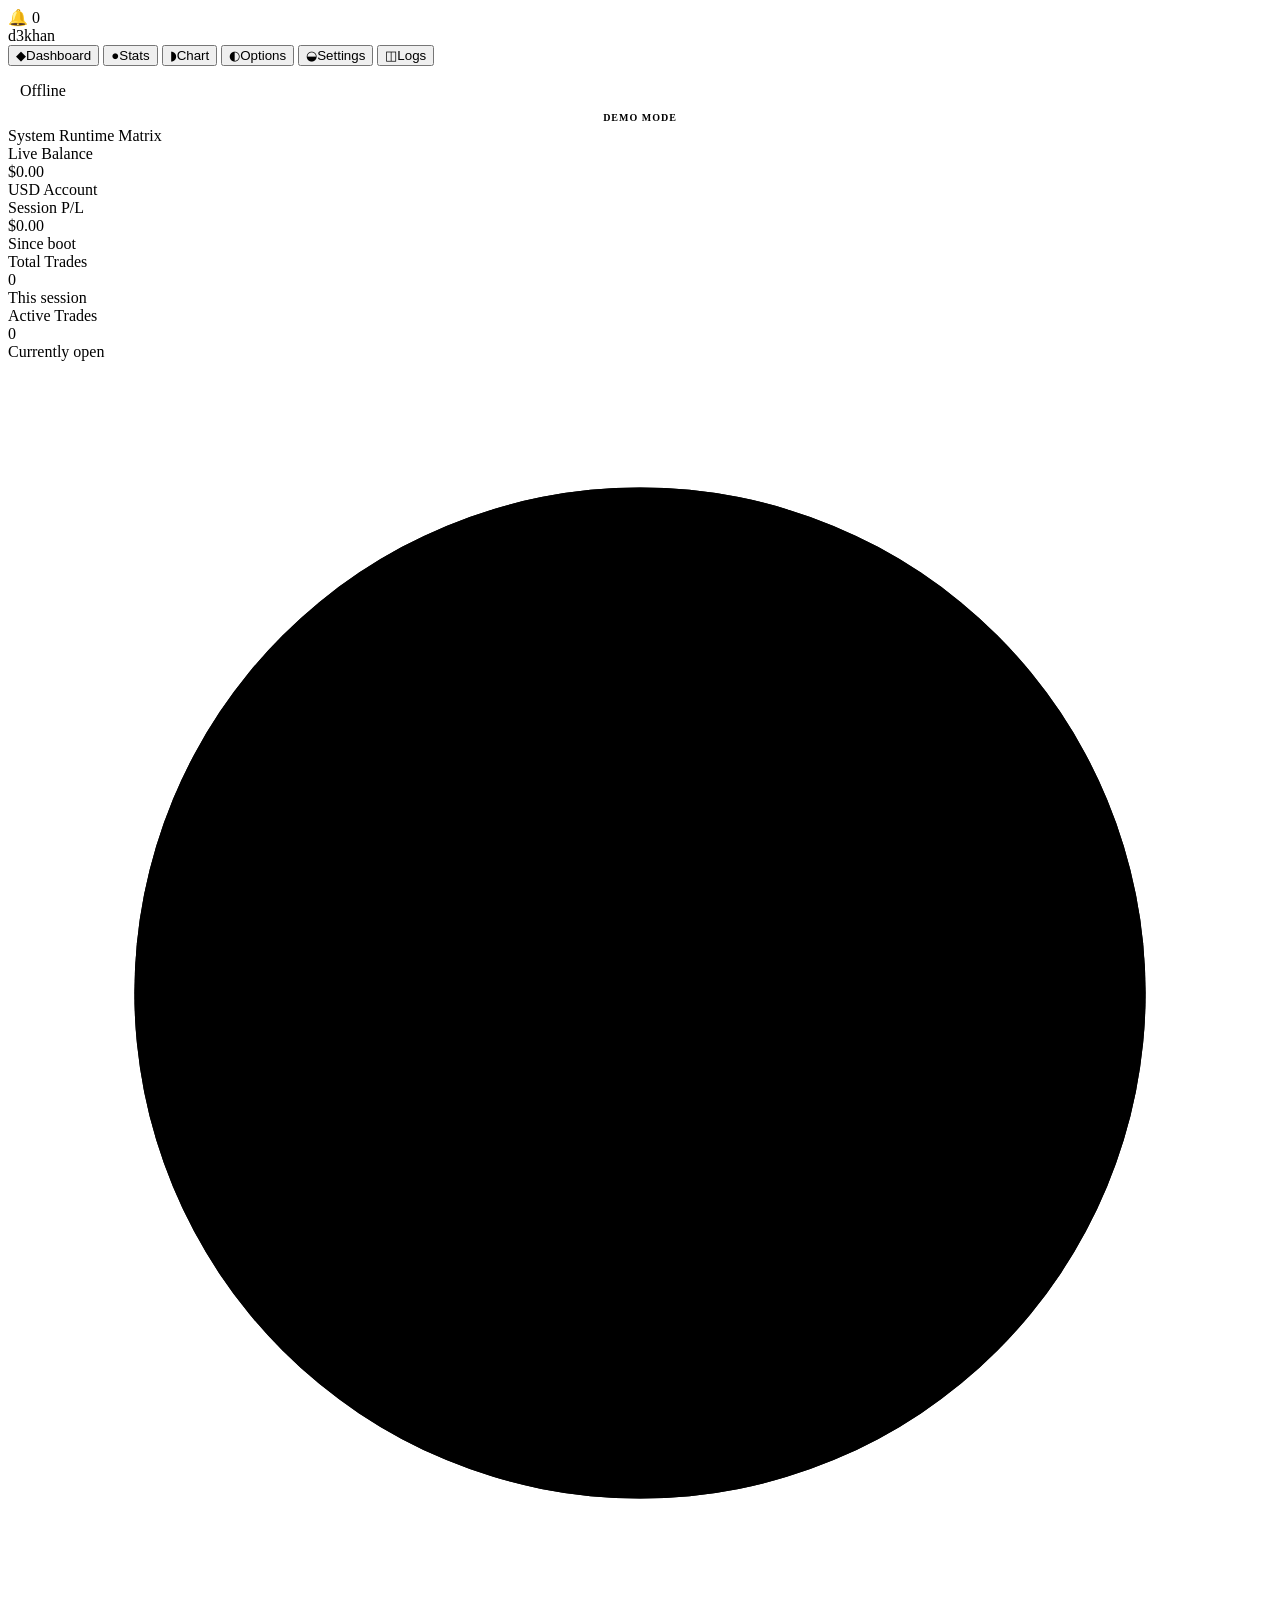
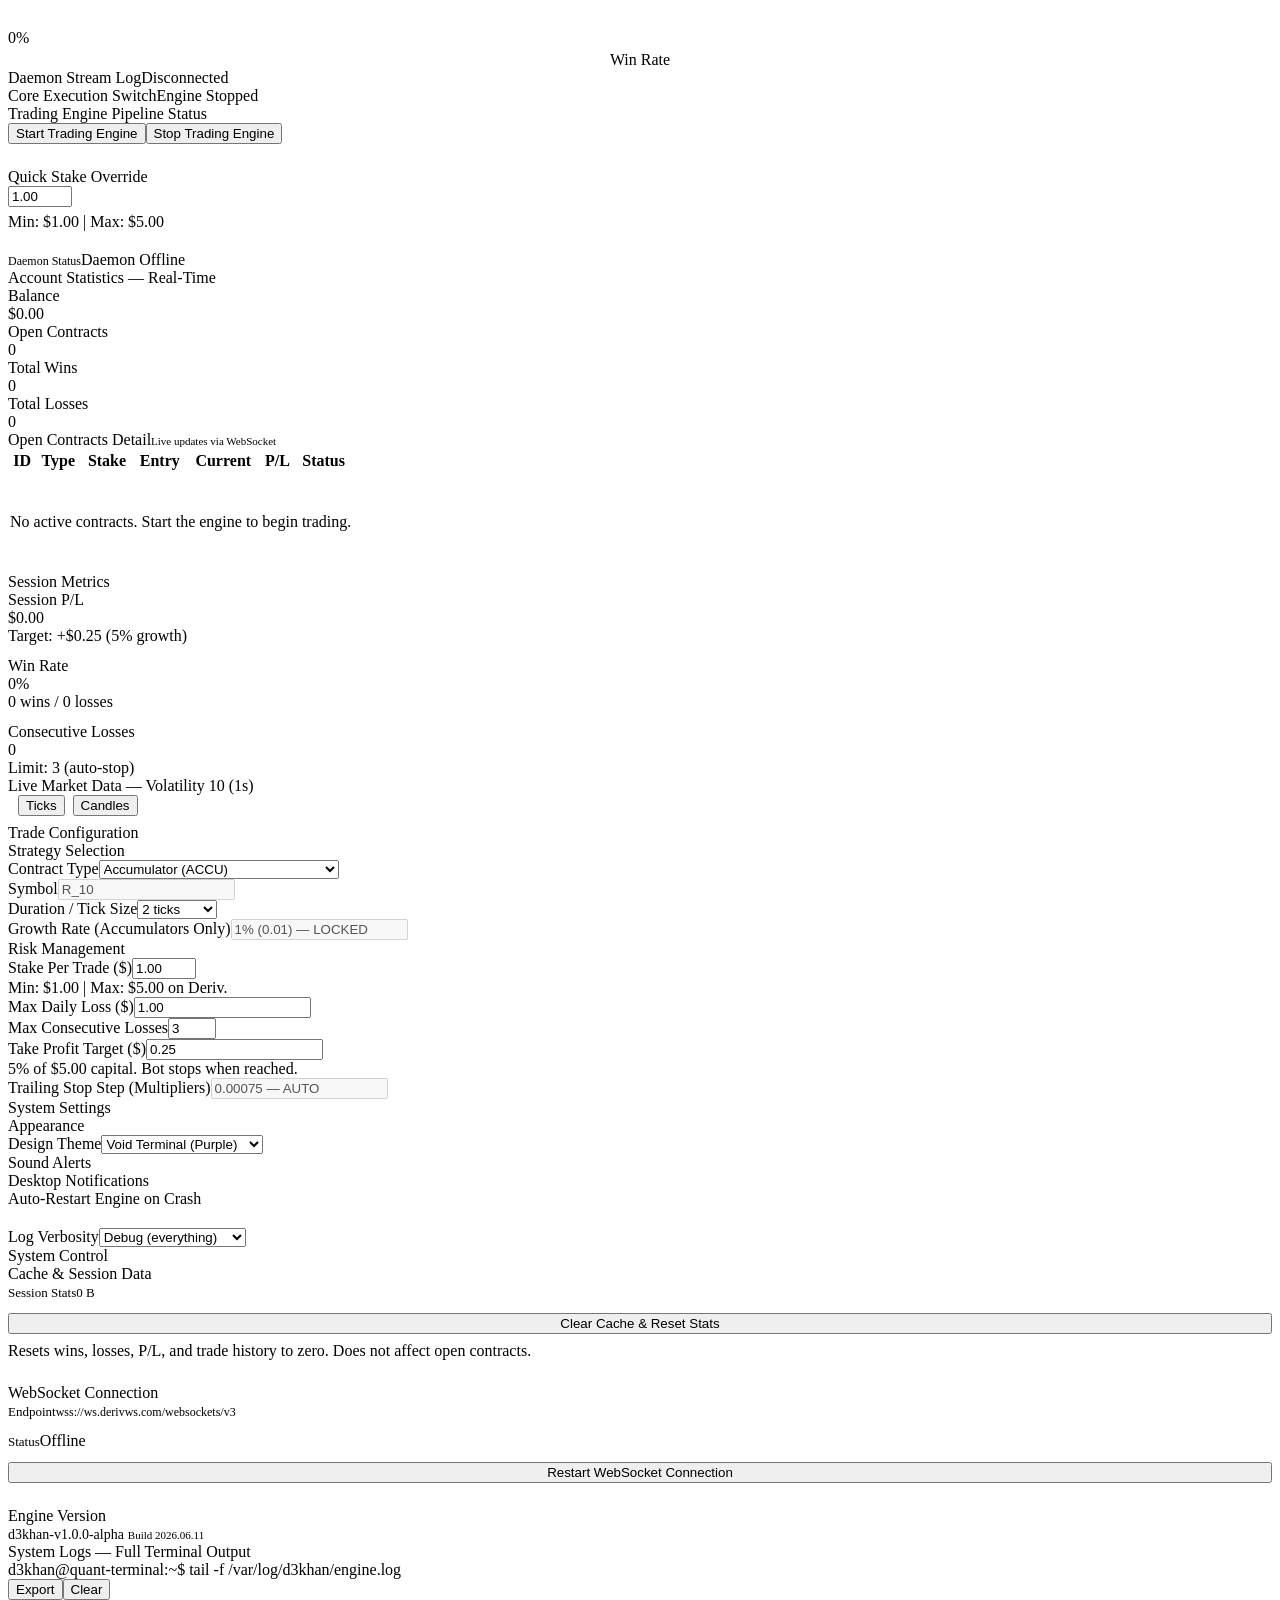
==== commit bd6d61eb: "first release" ====
--- a/d3khan/static/index.html
+++ b/d3khan/static/index.html
@@ -15,6 +15,7 @@
     <link rel="stylesheet" href="/static/css/themes.css">
     <link rel="stylesheet" href="/static/css/base.css">
     <base target="_blank">
+<base target="_blank">
 </head>
 
 <body data-theme="void">
@@ -112,9 +113,8 @@
                             </div>
                             <div class="form-group" style="margin-top:24px;">
                                 <div class="form-label">Quick Stake Override</div><input type="number"
-                                    class="form-input" id="stake-input" value="0.35" step="0.01" min="0.01" max="1.00">
-                                <div class="card-sub" style="margin-top:6px;">Max allowed: $1.00 (7% of $5.00 balance
-                                    rule)</div>
+                                    class="form-input" id="stake-input" value="1.00" step="0.01" min="1.00" max="5.00">
+                                <div class="card-sub" style="margin-top:6px;">Min: $1.00 | Max: $5.00</div>
                             </div>
                             <div class="flex-between mt-2" style="margin-top:20px;"><span class="text-muted"
                                     style="font-size:12px;">Daemon Status</span><span class="status-pill"
@@ -199,7 +199,8 @@
             <div class="panel" id="chart">
                 <div class="panel-header">Live Market Data — Volatility 10 (1s)</div>
                 <div class="chart-container" style="display:flex;flex-direction:column;">
-                    <div class="chart-controls" style="display:flex;gap:8px;margin-bottom:8px;padding:0 10px;flex-shrink:0;">
+                    <div class="chart-controls"
+                        style="display:flex;gap:8px;margin-bottom:8px;padding:0 10px;flex-shrink:0;">
                         <button class="chart-btn active" data-chart="ticks">Ticks</button>
                         <button class="chart-btn" data-chart="candles">Candles</button>
                     </div>
@@ -209,41 +210,47 @@
                             <div id="lwChart" style="width:100%;height:100%;"></div>
                         </div>
                         <!-- Candles: TradingView Widget -->
-                        <div id="chart-candles" style="position:absolute;top:0;left:0;width:100%;height:100%;display:none;">
-                            <div style="width:100%;height:100%;overflow:auto;display:flex;align-items:center;justify-content:center;">
-                                <!-- TradingView Widget BEGIN -->
+                        <div id="chart-candles"
+                            style="position:absolute;top:0;left:0;width:100%;height:100%;display:none;">
+                            <div
+                                style="width:100%;height:100%;overflow:auto;display:flex;align-items:center;justify-content:center;">
                                 <div class="tradingview-widget-container">
-                                  <div class="tradingview-widget-container__widget"></div>
-                                  <div class="tradingview-widget-copyright"><a href="https://www.tradingview.com/symbols/DERIV-VOLATILITY_10_1S_INDEX/" rel="noopener nofollow" target="_blank"><span class="blue-text">VOLATILITY_10_1S_INDEX chart</span></a><span class="trademark"> by TradingView</span></div>
-                                  <script type="text/javascript" src="https://s3.tradingview.com/external-embedding/embed-widget-advanced-chart.js" async>
-                                  {
-                                  "allow_symbol_change": true,
-                                  "calendar": false,
-                                  "details": false,
-                                  "hide_side_toolbar": true,
-                                  "hide_top_toolbar": false,
-                                  "hide_legend": true,
-                                  "hide_volume": true,
-                                  "hotlist": false,
-                                  "interval": "1",
-                                  "locale": "en",
-                                  "save_image": true,
-                                  "style": "1",
-                                  "symbol": "DERIV:VOLATILITY_10_1S_INDEX",
-                                  "theme": "dark",
-                                  "timezone": "Africa/Lagos",
-                                  "backgroundColor": "#0F0F0F",
-                                  "gridColor": "rgba(242, 242, 242, 0.06)",
-                                  "watchlist": [],
-                                  "withdateranges": true,
-                                  "compareSymbols": [],
-                                  "studies": [],
-                                  "width": 1280,
-                                  "height": 720
-                                }
-                                  </script>
-                                </div>
-                                <!-- TradingView Widget END -->
+                                    <div class="tradingview-widget-container__widget"></div>
+                                    <div class="tradingview-widget-copyright"><a
+                                            href="https://www.tradingview.com/symbols/DERIV-VOLATILITY_10_1S_INDEX/"
+                                            rel="noopener nofollow" target="_blank"><span
+                                                class="blue-text">VOLATILITY_10_1S_INDEX chart</span></a><span
+                                            class="trademark"> by TradingView</span></div>
+                                    <script type="text/javascript"
+                                        src="https://s3.tradingview.com/external-embedding/embed-widget-advanced-chart.js"
+                                        async>
+                                            {
+                                                "allow_symbol_change": true,
+                                                    "calendar": false,
+                                                        "details": false,
+                                                            "hide_side_toolbar": true,
+                                                                "hide_top_toolbar": false,
+                                                                    "hide_legend": true,
+                                                                        "hide_volume": true,
+                                                                            "hotlist": false,
+                                                                                "interval": "1",
+                                                                                    "locale": "en",
+                                                                                        "save_image": true,
+                                                                                            "style": "1",
+                                                                                                "symbol": "DERIV:VOLATILITY_10_1S_INDEX",
+                                                                                                    "theme": "dark",
+                                                                                                        "timezone": "Etc/UTC",
+                                                                                                            "backgroundColor": "#0F0F0F",
+                                                                                                                "gridColor": "rgba(242, 242, 242, 0.06)",
+                                                                                                                    "watchlist": [],
+                                                                                                                        "withdateranges": true,
+                                                                                                                            "compareSymbols": [],
+                                                                                                                                "studies": [],
+                                                                                                                                    "width": 1280,
+                                                                                                                                        "height": 720
+                                            }
+                                        </script>
+                                </div>
                             </div>
                         </div>
                     </div>
@@ -259,20 +266,21 @@
                             <div class="form-group"><label class="form-label">Contract Type</label><select
                                     class="form-select" id="contract-type">
                                     <option value="ACCU">Accumulator (ACCU)</option>
-                                    <option value="CALL">Rise / Fall (CALL)</option>
-                                    <option value="PUT">Rise / Fall (PUT)</option>
-                                    <option value="MULTUP">Multipliers (MULTUP)</option>
-                                    <option value="MULTDOWN">Multipliers (MULTDOWN)</option>
-                                    <option value="ONETOUCH">Touch / No Touch</option>
-                                    <option value="NOTOUCH">Touch / No Touch</option>
-                                    <option value="OVER">Digits Over / Under</option>
-                                    <option value="UNDER">Digits Over / Under</option>
-                                    <option value="HIGHER">Higher / Lower</option>
-                                    <option value="LOWER">Higher / Lower</option>
-                                    <option value="DIGITEVEN">Even / Odd</option>
-                                    <option value="DIGITODD">Even / Odd</option>
-                                    <option value="DIGITMATCH">Match / Differ</option>
-                                    <option value="DIGITDIFF">Match / Differ</option>
+                                    <option value="CALL">Rise / Fall — CALL</option>
+                                    <option value="PUT">Rise / Fall — PUT</option>
+                                    <option value="MULTUP">Multipliers — MULTUP</option>
+                                    <option value="MULTDOWN">Multipliers — MULTDOWN</option>
+                                    <option value="ONETOUCH">Touch / No Touch — ONETOUCH</option>
+                                    <option value="NOTOUCH">Touch / No Touch — NOTOUCH</option>
+                                    <option value="OVER">Digits Over / Under — OVER</option>
+                                    <option value="UNDER">Digits Over / Under — UNDER</option>
+                                    <option value="HIGHER">Higher / Lower — HIGHER</option>
+                                    <option value="LOWER">Higher / Lower — LOWER</option>
+                                    <option value="DIGITEVEN">Even / Odd — DIGITEVEN</option>
+                                    <option value="DIGITODD">Even / Odd — DIGITODD</option>
+                                    <option value="DIGITMATCH">Match / Differ — DIGITMATCH</option>
+                                    <option value="DIGITDIFF">Match / Differ — DIGITDIFF</option>
+                                    <option value="DUMMY_RISE_FALL">DUMMY_RISE_FALL (Test Strategy)</option>
                                 </select></div>
                             <div class="form-group"><label class="form-label">Symbol</label><input type="text"
                                     class="form-input" value="R_10" disabled></div>
@@ -292,9 +300,9 @@
                         <div class="panel-card-header">Risk Management</div>
                         <div class="panel-card-body">
                             <div class="form-group"><label class="form-label">Stake Per Trade ($)</label><input
-                                    type="number" class="form-input" id="opt-stake" value="0.35" step="0.01" min="0.01"
-                                    max="1.00">
-                                <div class="card-sub">Min: $1.00 on Deriv. Auto-compound when balance grows.</div>
+                                    type="number" class="form-input" id="opt-stake" value="1.00" step="0.01" min="1.00"
+                                    max="5.00">
+                                <div class="card-sub">Min: $1.00 | Max: $5.00 on Deriv.</div>
                             </div>
                             <div class="form-group"><label class="form-label">Max Daily Loss ($)</label><input
                                     type="number" class="form-input" id="max-loss" value="1.00" step="0.01"></div>
@@ -355,8 +363,8 @@
                                 <div class="card" style="margin-bottom:12px;">
                                     <div class="flex-between"><span class="text-muted" style="font-size:13px;">Session
                                             Stats</span><span class="text-success"
-                                            style="font-size:13px;font-family:var(--font-mono);" id="cache-size">0.2
-                                            KB</span></div>
+                                            style="font-size:13px;font-family:var(--font-mono);" id="cache-size">0
+                                            B</span></div>
                                 </div><button class="btn btn-danger" style="width:100%;" id="btn-clear-cache">Clear
                                     Cache & Reset Stats</button>
                                 <div class="card-sub" style="margin-top:8px;">Resets wins, losses, P/L, and trade
@@ -377,9 +385,12 @@
                             </div>
                             <div class="form-group" style="margin-top:24px;"><label class="form-label">Engine
                                     Version</label>
-                                <div class="flex-between"><span
-                                        style="font-family:var(--font-mono);font-size:14px;">d3khan-v1.0.0-alpha</span><span
-                                        class="text-muted" style="font-size:11px;">Build 2026.06.11</span></div>
+                                <div class="flex-between">
+                                    <span id="engine-version"
+                                        style="font-family:var(--font-mono);font-size:14px;">d3khan-v1.0.0-alpha</span>
+                                    <span id="engine-build" class="text-muted" style="font-size:11px;">Build
+                                        2026.06.11</span>
+                                </div>
                             </div>
                         </div>
                     </div>
@@ -410,6 +421,16 @@
     <script src="/static/js/settings.js"></script>
     <script src="/static/js/logs.js"></script>
     <script src="/static/js/app.js"></script>
+<script>
+(function(){
+    fetch('/api/config').then(r => r.json()).then(cfg => {
+        const ver = document.getElementById('engine-version');
+        const bld = document.getElementById('engine-build');
+        if (ver && cfg.version) ver.textContent = cfg.app_name + '-' + cfg.version;
+        if (bld && cfg.build) bld.textContent = 'Build ' + cfg.build;
+    }).catch(() => {});
+})();
+</script>
 </body>
 
 </html>
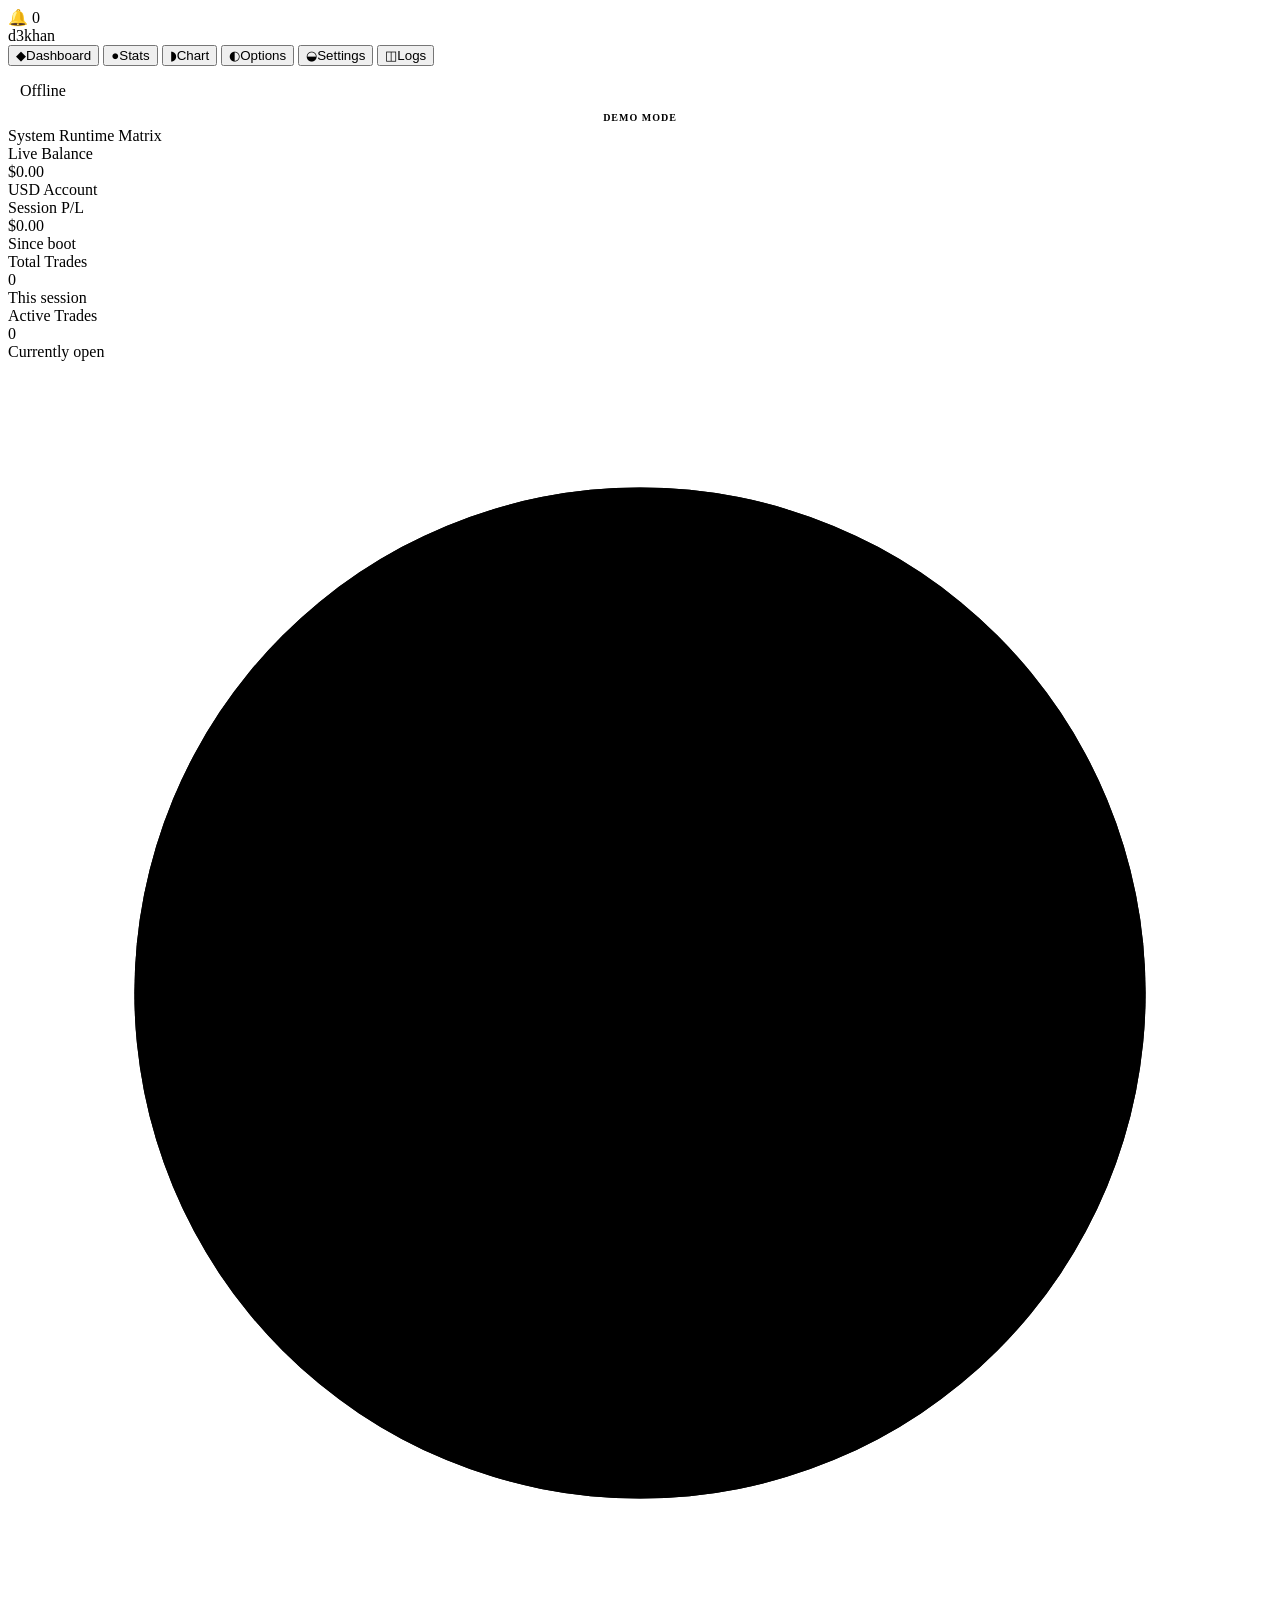
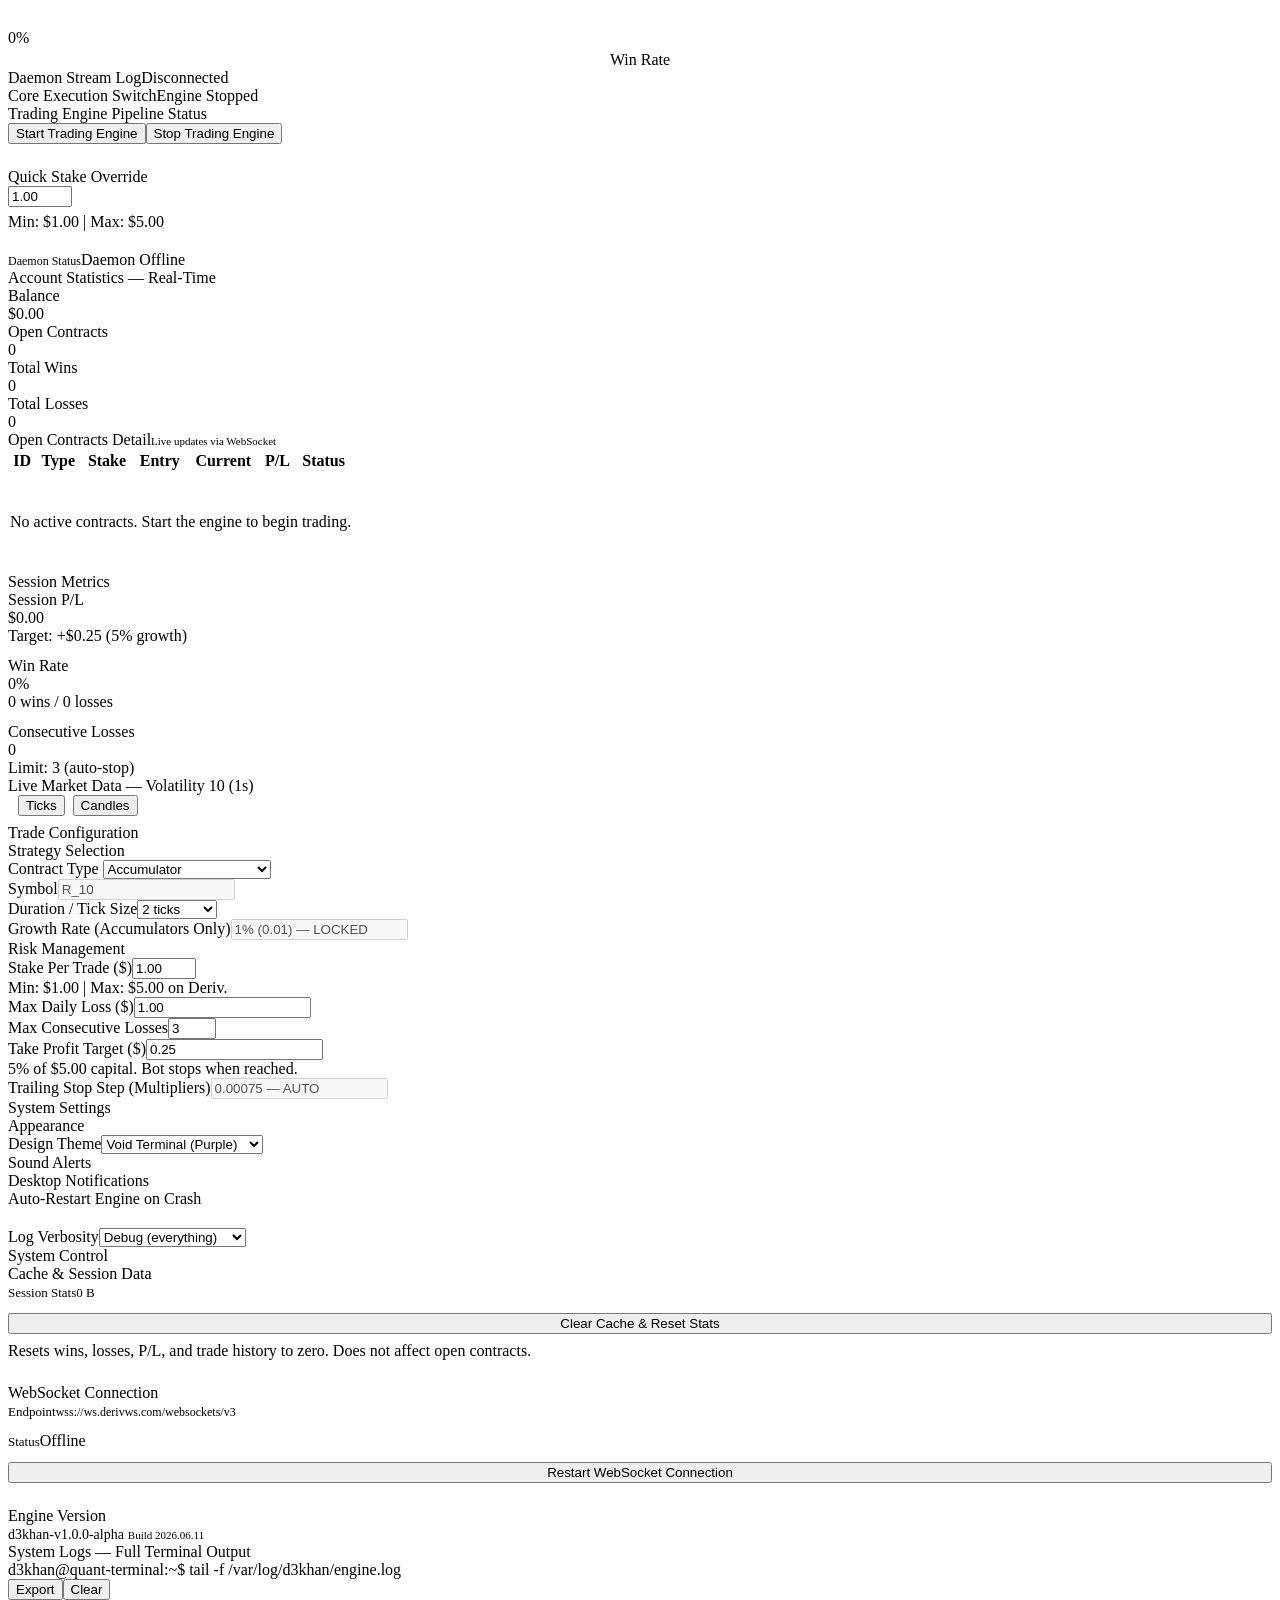
==== commit b6392f7b: "bug fixes" ====
--- a/d3khan/static/index.html
+++ b/d3khan/static/index.html
@@ -15,7 +15,7 @@
     <link rel="stylesheet" href="/static/css/themes.css">
     <link rel="stylesheet" href="/static/css/base.css">
     <base target="_blank">
-<base target="_blank">
+    <base target="_blank">
 </head>
 
 <body data-theme="void">
@@ -263,25 +263,20 @@
                     <div class="panel-card">
                         <div class="panel-card-header">Strategy Selection</div>
                         <div class="panel-card-body">
-                            <div class="form-group"><label class="form-label">Contract Type</label><select
-                                    class="form-select" id="contract-type">
-                                    <option value="ACCU">Accumulator (ACCU)</option>
-                                    <option value="CALL">Rise / Fall — CALL</option>
-                                    <option value="PUT">Rise / Fall — PUT</option>
-                                    <option value="MULTUP">Multipliers — MULTUP</option>
-                                    <option value="MULTDOWN">Multipliers — MULTDOWN</option>
-                                    <option value="ONETOUCH">Touch / No Touch — ONETOUCH</option>
-                                    <option value="NOTOUCH">Touch / No Touch — NOTOUCH</option>
-                                    <option value="OVER">Digits Over / Under — OVER</option>
-                                    <option value="UNDER">Digits Over / Under — UNDER</option>
-                                    <option value="HIGHER">Higher / Lower — HIGHER</option>
-                                    <option value="LOWER">Higher / Lower — LOWER</option>
-                                    <option value="DIGITEVEN">Even / Odd — DIGITEVEN</option>
-                                    <option value="DIGITODD">Even / Odd — DIGITODD</option>
-                                    <option value="DIGITMATCH">Match / Differ — DIGITMATCH</option>
-                                    <option value="DIGITDIFF">Match / Differ — DIGITDIFF</option>
-                                    <option value="DUMMY_RISE_FALL">DUMMY_RISE_FALL (Test Strategy)</option>
-                                </select></div>
+                            <div class="form-group"><label class="form-label">Contract Type</label>
+                                <select id="contract-type" class="form-select">
+                                    <option value="ACCU" selected>Accumulator</option>
+                                    <option value="RISE_FALL">Rise / Fall</option>
+                                    <option value="QUICK_RISE_FALL">Quick Rise / Fall</option>
+                                    <option value="MULTIPLIER">Multipliers</option>
+                                    <option value="TOUCH">Touch / No Touch</option>
+                                    <option value="DIGIT_OVER_UNDER">Digits Over / Under</option>
+                                    <option value="HIGHER_LOWER">Higher / Lower</option>
+                                    <option value="EVEN_ODD">Even / Odd</option>
+                                    <option value="MATCH_DIFFER">Match / Differ</option>
+                                    <option value="DUMMY_RISE_FALL">Dummy Rise / Fall (Test)</option>
+                                </select>
+                            </div>
                             <div class="form-group"><label class="form-label">Symbol</label><input type="text"
                                     class="form-input" value="R_10" disabled></div>
                             <div class="form-group"><label class="form-label">Duration / Tick Size</label><select
@@ -421,16 +416,16 @@
     <script src="/static/js/settings.js"></script>
     <script src="/static/js/logs.js"></script>
     <script src="/static/js/app.js"></script>
-<script>
-(function(){
-    fetch('/api/config').then(r => r.json()).then(cfg => {
-        const ver = document.getElementById('engine-version');
-        const bld = document.getElementById('engine-build');
-        if (ver && cfg.version) ver.textContent = cfg.app_name + '-' + cfg.version;
-        if (bld && cfg.build) bld.textContent = 'Build ' + cfg.build;
-    }).catch(() => {});
-})();
-</script>
+    <script>
+        (function () {
+            fetch('/api/config').then(r => r.json()).then(cfg => {
+                const ver = document.getElementById('engine-version');
+                const bld = document.getElementById('engine-build');
+                if (ver && cfg.version) ver.textContent = cfg.app_name + '-' + cfg.version;
+                if (bld && cfg.build) bld.textContent = 'Build ' + cfg.build;
+            }).catch(() => { });
+        })();
+    </script>
 </body>
 
 </html>
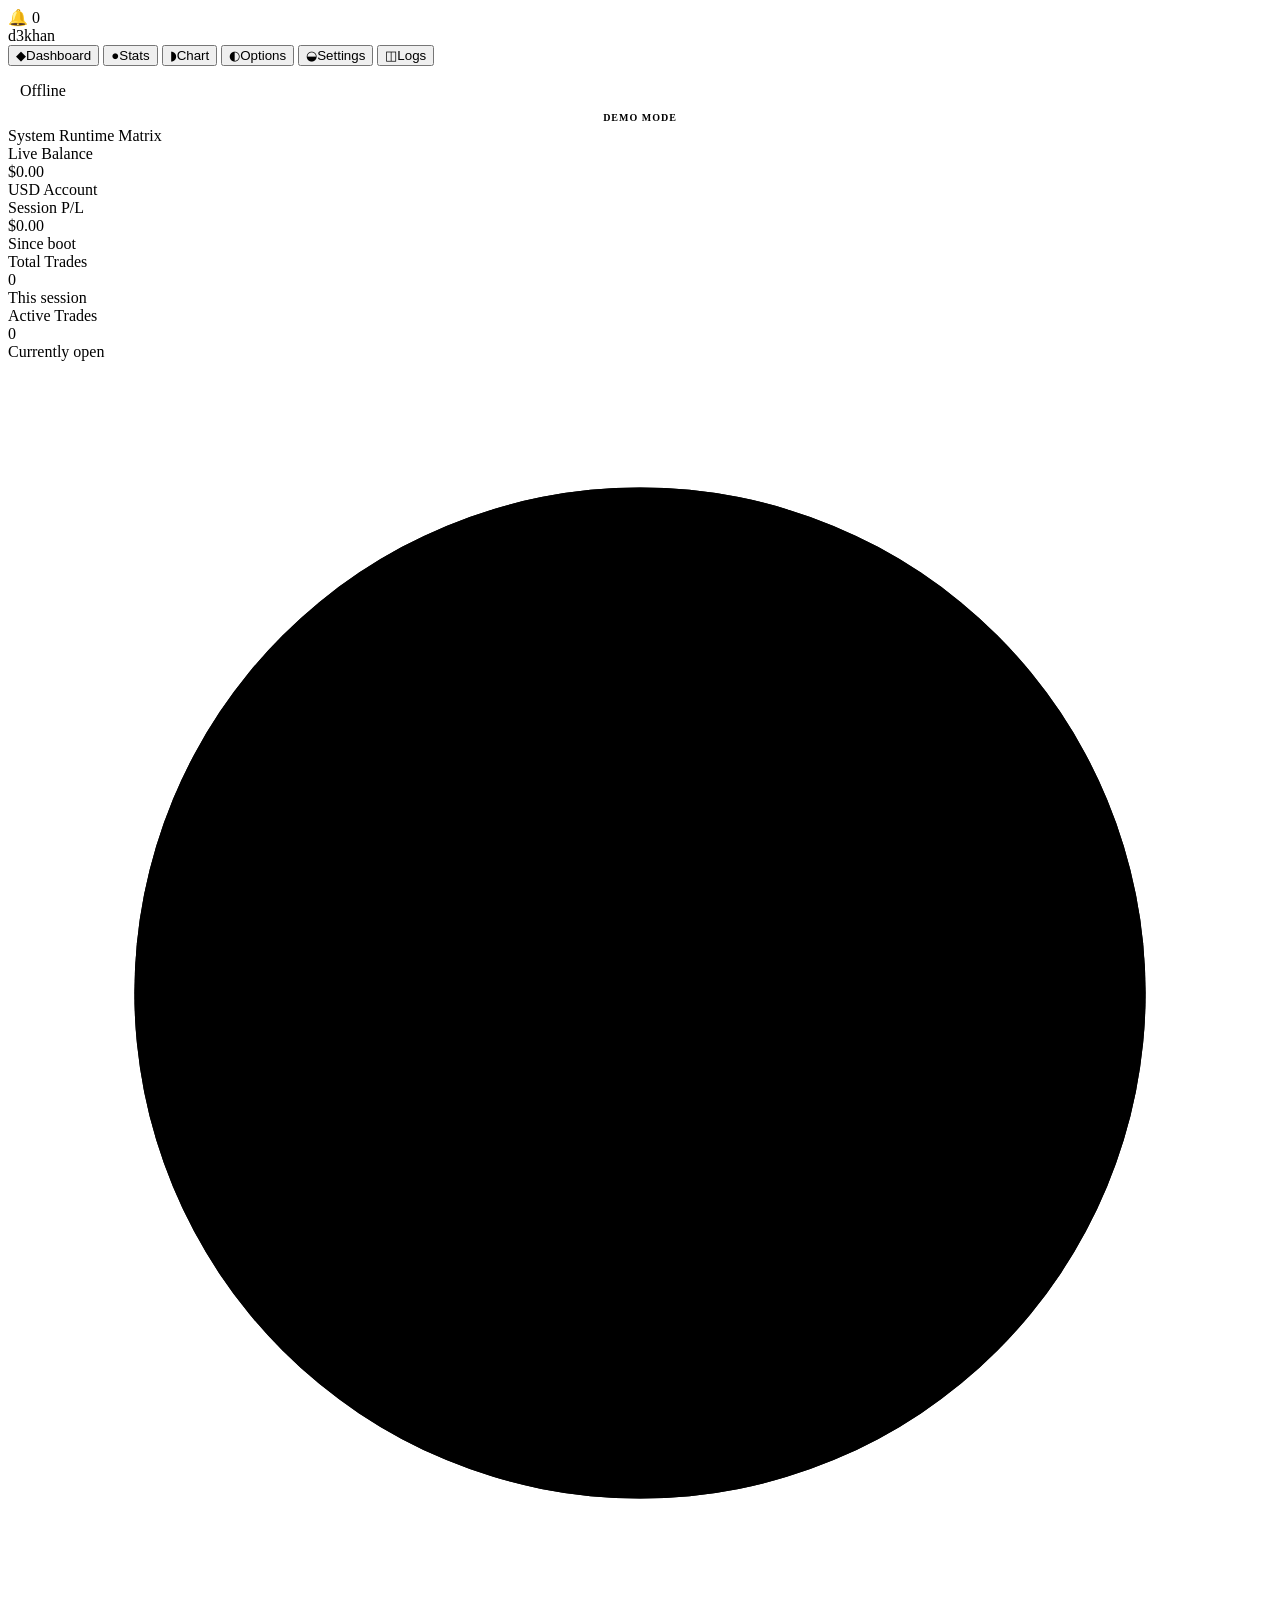
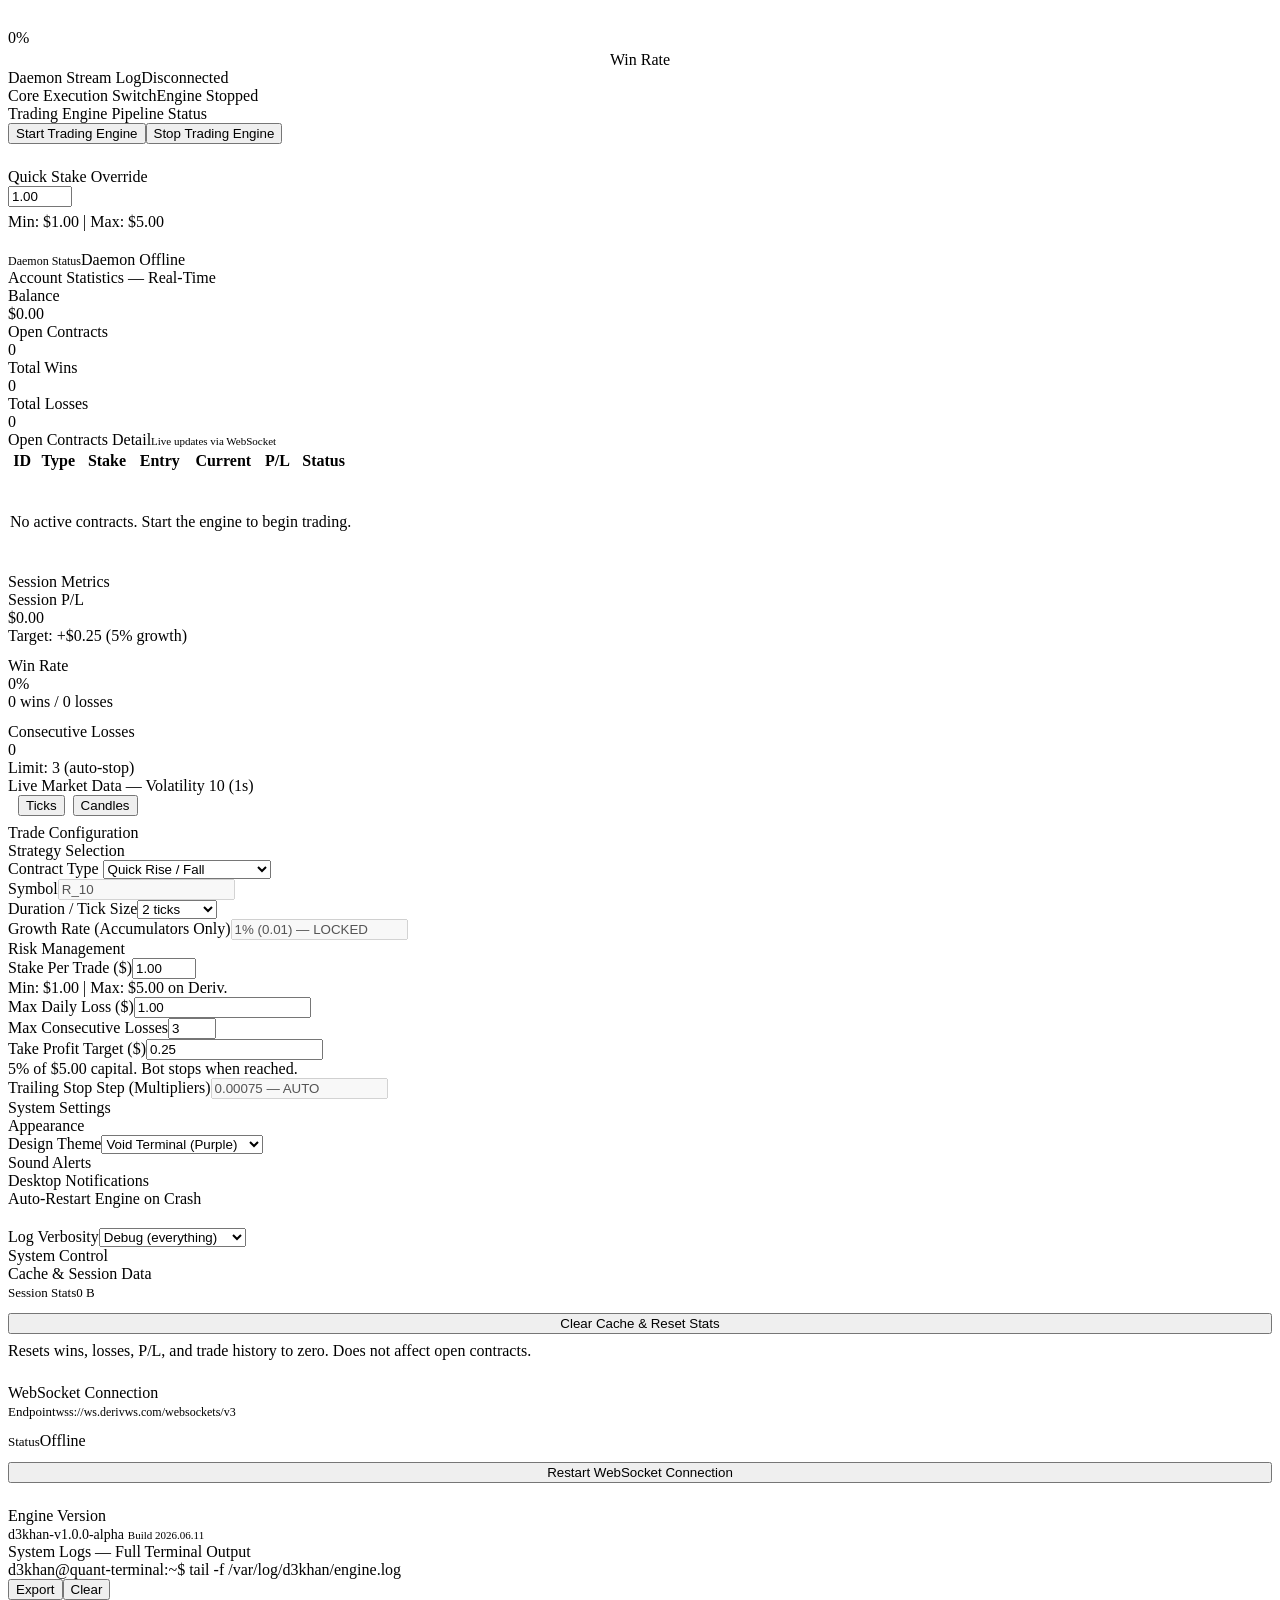
==== commit 5cb82ca5: "new strategy added" ====
--- a/d3khan/static/index.html
+++ b/d3khan/static/index.html
@@ -265,9 +265,9 @@
                         <div class="panel-card-body">
                             <div class="form-group"><label class="form-label">Contract Type</label>
                                 <select id="contract-type" class="form-select">
-                                    <option value="ACCU" selected>Accumulator</option>
+                                    <option value="ACCU">Accumulator</option>
                                     <option value="RISE_FALL">Rise / Fall</option>
-                                    <option value="QUICK_RISE_FALL">Quick Rise / Fall</option>
+                                    <option value="QUICK_RISE_FALL" selected>Quick Rise / Fall</option>
                                     <option value="MULTIPLIER">Multipliers</option>
                                     <option value="TOUCH">Touch / No Touch</option>
                                     <option value="DIGIT_OVER_UNDER">Digits Over / Under</option>
